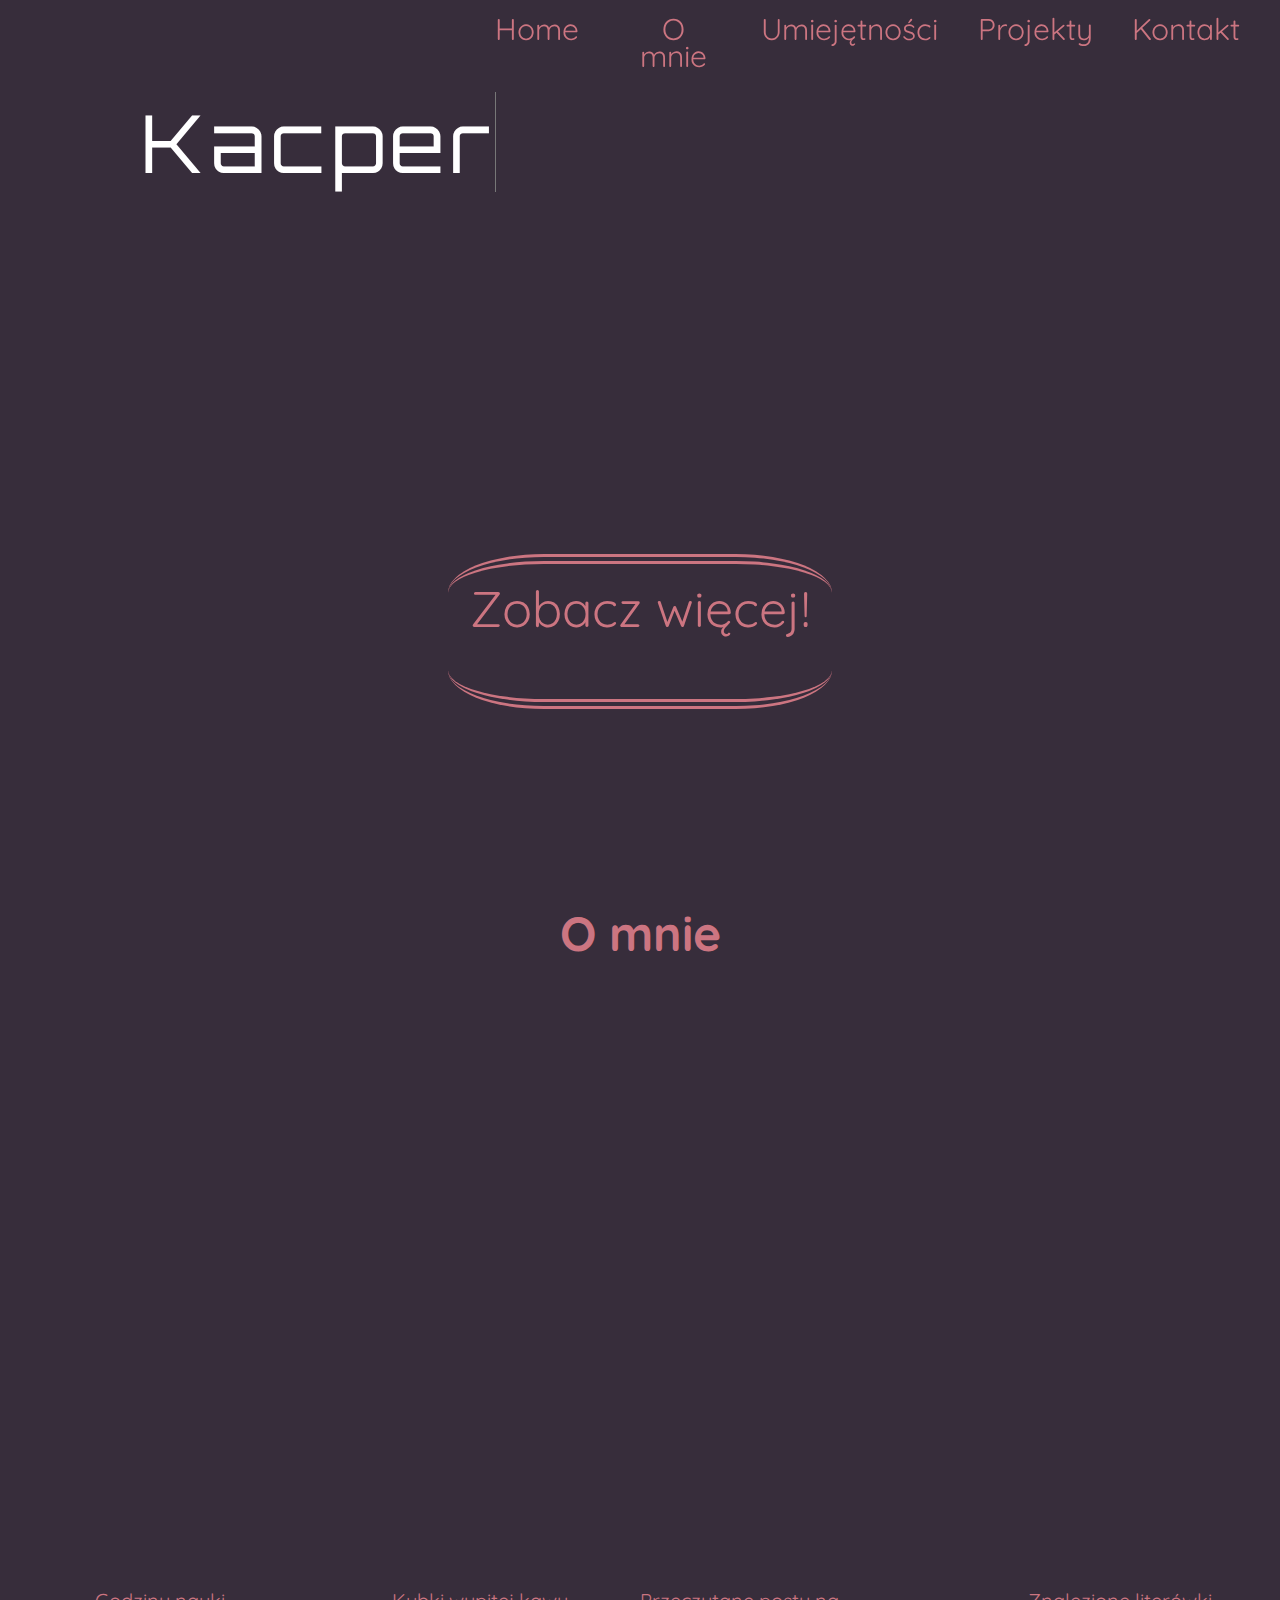
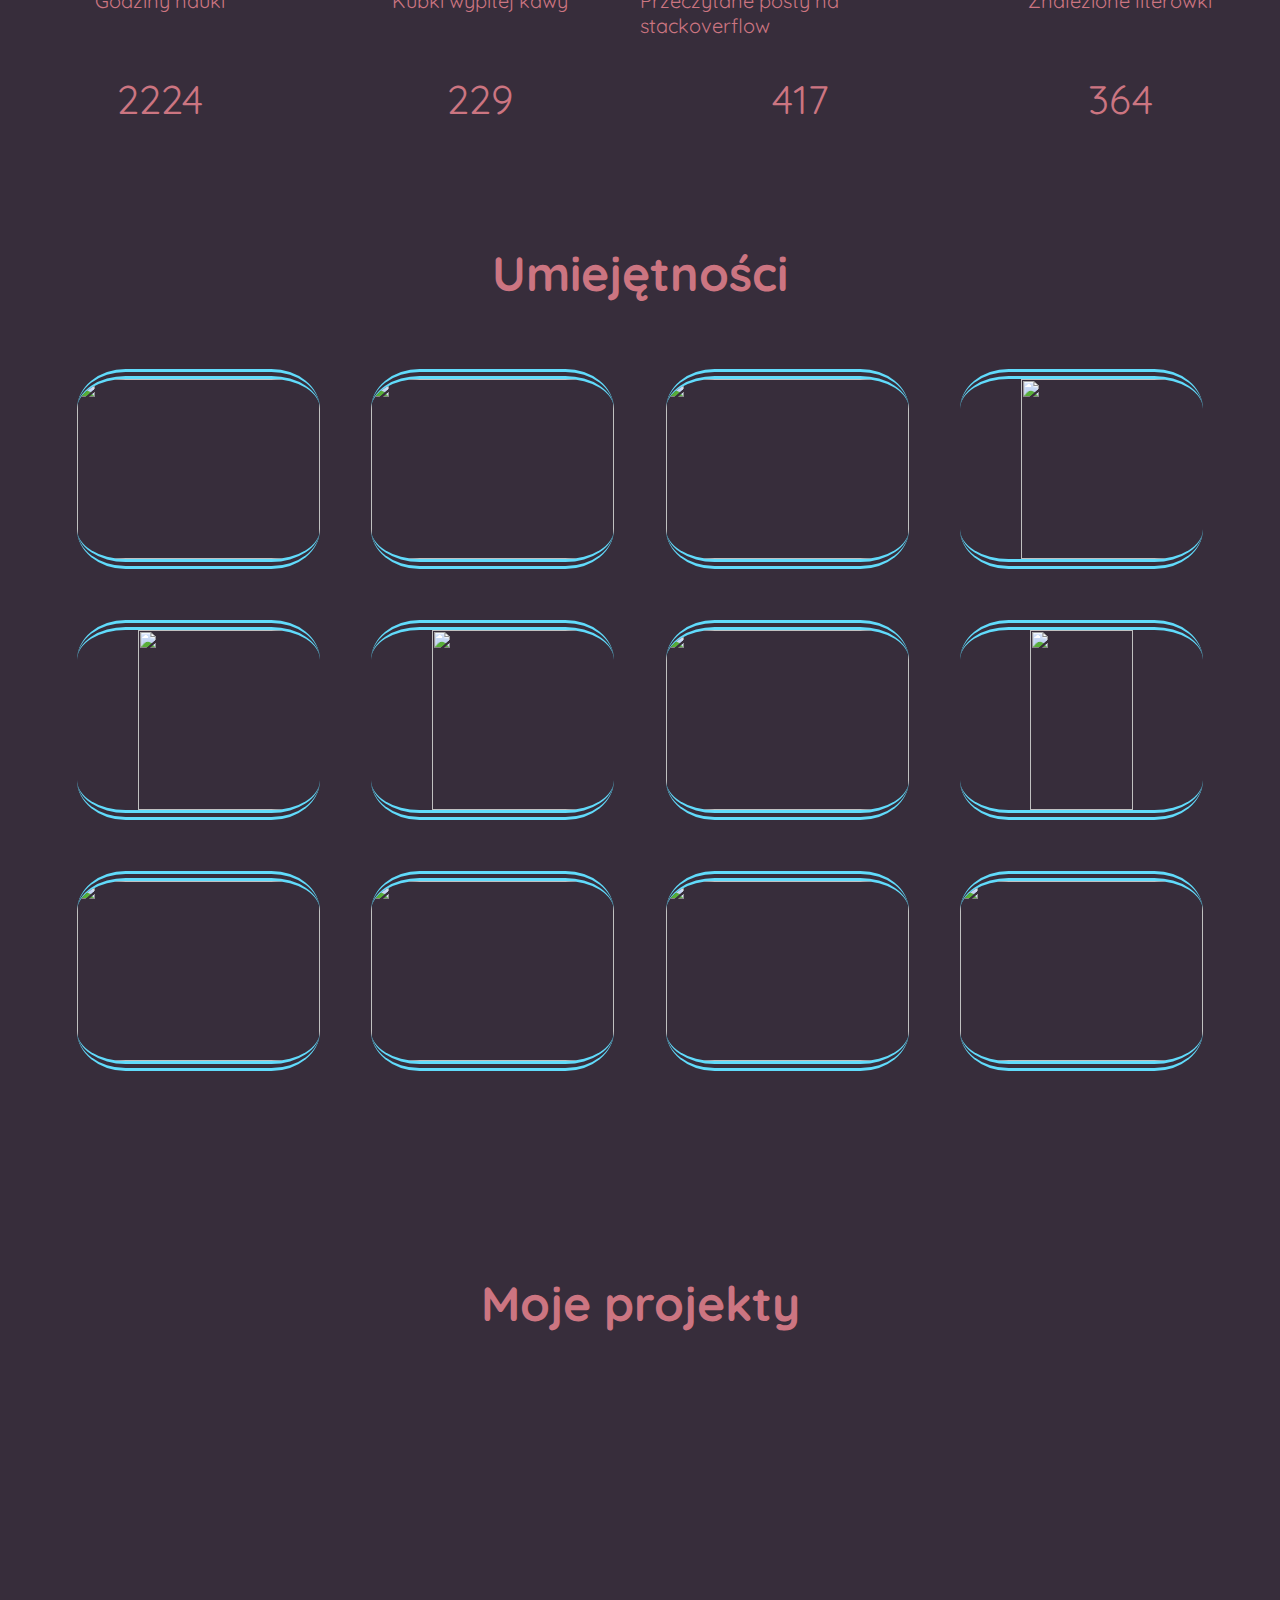
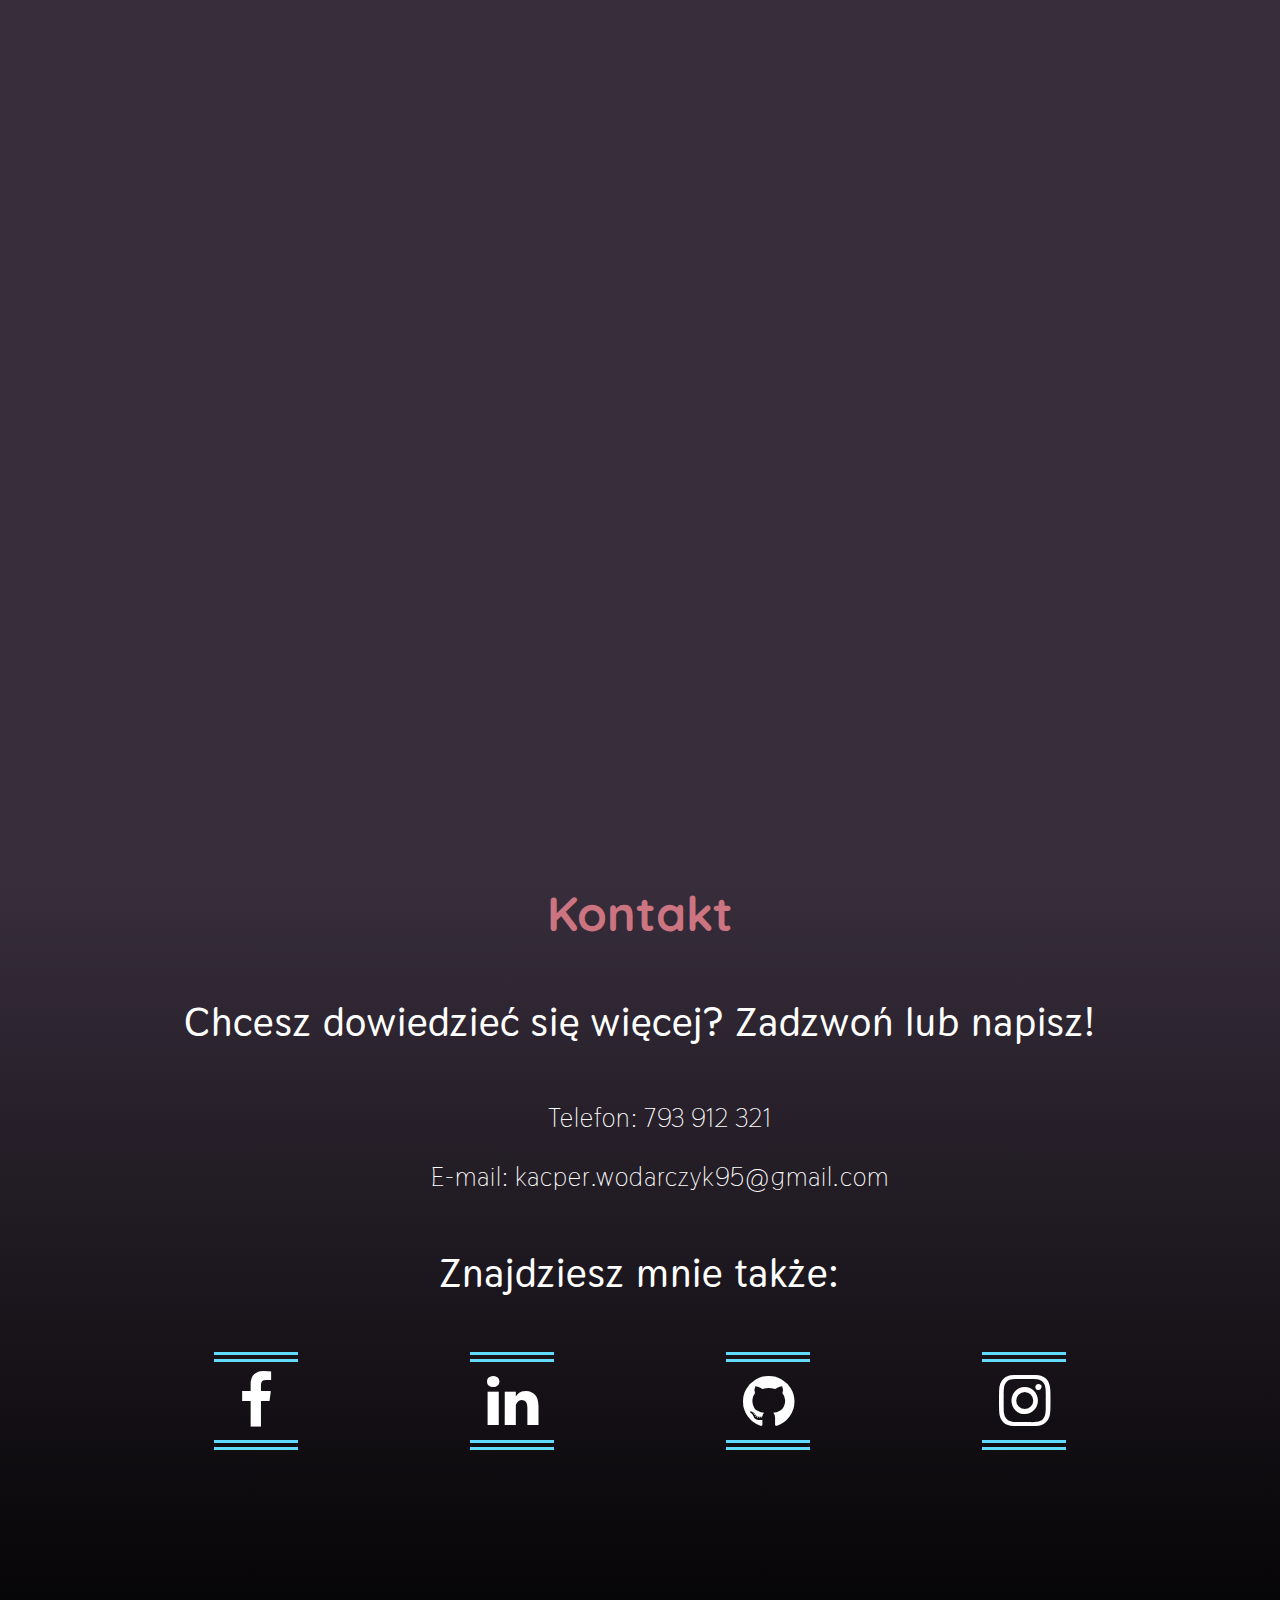
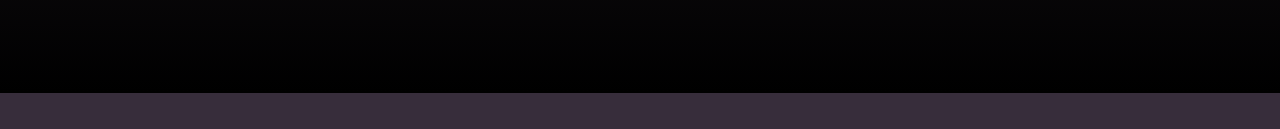
==== index.html @ 6cab5235 "next step of rwd" ====
<!DOCTYPE html>
<html lang="en">

<head>
    <meta charset="UTF-8">
    <title>Portfolio</title>
    <link href="css/style.css" rel="stylesheet" type="text/css">
    <meta name="viewport" content="width=device-width, initial-scale=1">
    <script src="https://ajax.googleapis.com/ajax/libs/jquery/3.3.1/jquery.min.js"></script>
    <link href="https://fonts.googleapis.com/css?family=Orbitron" rel="stylesheet">
    <link href="https://fonts.googleapis.com/css?family=Quicksand" rel="stylesheet">
    <link rel="stylesheet" href="https://unpkg.com/aos@next/dist/aos.css" />
    <link href="css/fontello-756d8aa0/css/fontello.css" rel="stylesheet" type="text/css">
    <link href="css/fontello-0c17f108/css/fontello.css" rel="stylesheet" type="text/css">
    <link href="https://fonts.googleapis.com/css?family=Thasadith:400,400i" rel="stylesheet">
</head>

<body>
    <header id="header">
        <ul id="menu">
            <li class="menuList"><a href="#home">Home</a></li>
            <li class="menuList"><a href="#aboutMe">O mnie</a></li>
            <li class="menuList"><a href="#skills">Umiejętności</a></li>
            <li class="menuList"><a href="#projects">Projekty</a></li>
            <li class="menuList"><a href="#footer">Kontakt</a></li>
        </ul>
        <div id="menu-burger">
            <div class="line" id="fline"></div>
            <div class="line" id="sline"></div>
            <div class="line" id="tline"></div>
        </div>
    </header>

    <section id="home">
        <div>
            <h1><span class="txt-type" data-wait="3000" data-words='["Kacper Wodarczyk Front-end Developer "]'></span></h1>
            <a href="#aboutMe">
                <p class="seeMore">Zobacz więcej!</p>
            </a>
        </div>
    </section>

    <!--    o mnie-->
    <section id="aboutMe">
        <h2>O mnie</h2>
        <div id="aboutWrapper">
            <div data-aos="fade-up-right" data-aos-duration="1400" class="aboutBox" id="boxA">
                <h3>Kim jestem?</h3>
                <i class="icon-desktop"></i>
                <p class="pAbout">Cześć! Nazywam się Kacper Wodarczyk, uczę się programowania od października 2018. Uczyłem się pod okiem doświadczonego freelancera oraz cały czas staram się rozwijać w tym kierunku ucząc się samodzielnie. W moich projektach staram się wdrażać najnowsze przyjęte standardy oraz semnantykę i SEO.</p>
            </div>
            <div data-aos="zoom-out-up" data-aos-duration="1000" class="aboutBox" id="boxB">
                <h3>Co oferuję</h3>
                <i class="icon-chart-outline"></i>
                <p class="pAbout">Projektowanie stron internetowych jest dla mnie pasją, chciałbym się rozwijać w tym kierunku i mimo braku doświadczenia w projetkach komercyjnych staram się jak najlepiej wykonać daną pracę i przy tym trzymać jak najlepszy poziom wykonywanej pracy. Chciałbym się rozwijać w kierunku atrakcyjności oraz interaktywności strony. Prywatnie chciałbym się rozwijać w kierunku machine learning oraz biblioteki jak m.in. p5.js</p>
            </div>
            <div data-aos="fade-up-left" data-aos-duration="1400" class="aboutBox" id="boxC">
                <h3>Zainteresowania</h3>
                <i class="icon-flow-cross"></i>
                <p class="pAbout">Od 3 lat jestem barmanem(szefem baru) mimo oczywistego braku powiązania między tymi dwoma dziedzinami uważam, że to doświadczenie nauczyło mnie wielu ważnych rzeczy, jak kontakt z klientem, organizacja pracy oraz praca w zespole jak i nadzorowanie pracy całego zespołu. </p>
            </div>
            <div id="counter">
                <div class="num">Godziny nauki <span class="number">2224</span></div>
                <div class="num">Kubki wypitej kawy<span class="number">229</span></div>
                <div class="num">Przeczytane posty na stackoverflow <span class="number">417</span></div>
                <div class="num">Znalezione literówki<span class="number">364</span></div>
            </div>
        </div>
    </section>


    <!-- Umiejetności-->
    <section id="skills">
        <h2>Umiejętności</h2>
        <div id="skillWraper">

            <div class="skill"><img src="css/img/html5.svg" height="100%" width="100%">
                <p class="ps">Posiadam dobrą znajomość budowy html uznająć wszystkie przyjęte zasady semantyki oraz seo</p>
            </div>
            <div class="skill"><img src="css/img/css-5.svg" height="100%" width="100%">
                <p class="ps">Posiadam dobrą znajomość budowy html uznająć wszystkie przyjęte zasady semantyki oraz seo</p>
            </div>
            <div class="skill"><img src="css/img/logo-javascript.svg" height="100%" width="100%">
                <p class="ps">Posiadam dobrą znajomość budowy html uznająć wszystkie przyjęte zasady semantyki oraz seo</p>
            </div>
            <div class="skill"><img class="imgSkill" src="css/img/es6.svg" height="100%" width="100%">
                <p class="ps">Posiadam dobrą znajomość budowy html uznająć wszystkie przyjęte zasady semantyki oraz seo</p>
            </div>
            <div class="skill"><img class="imgSkill"src="css/img/github-icon-1.svg" height="100%" width="100%">
                <p class="ps">Posiadam dobrą znajomość budowy html uznająć wszystkie przyjęte zasady semantyki oraz seo</p>
            </div>
            <div class="skill"><img class="imgSkill" src="css/img/react.svg" height="100%" width="100%" >
                <p class="ps">Posiadam dobrą znajomość budowy html uznająć wszystkie przyjęte zasady semantyki oraz seo</p>
            </div>
            <div class="skill"><img src="css/img/wordpress-blue.svg" height="100%" width="100%">
                <p class="ps">Posiadam dobrą znajomość budowy html uznająć wszystkie przyjęte zasady semantyki oraz seo</p>
            </div>
            <div class="skill"><img src="css/img/1024px-The_GIMP_icon_-_gnome.svg.png" height="100%" width="65%">
                <p class="ps">Posiadam dobrą znajomość budowy html uznająć wszystkie przyjęte zasady semantyki oraz seo</p>
            </div>
            <div class="skill"><img src="css/img/less.svg" height="100%" width="100%">
                <p class="ps">Posiadam dobrą znajomość budowy html uznająć wszystkie przyjęte zasady semantyki oraz seo</p>
            </div>
            <div class="skill"><img src="css/img/sass-1.svg" height="100%" width="100%">
                <p class="ps">Posiadam dobrą znajomość budowy html uznająć wszystkie przyjęte zasady semantyki oraz seo</p>
            </div>
            <div class="skill"><img src="css/img/jquery-1.svg" height="100%" width="100%">
                <p class="ps">Posiadam dobrą znajomość budowy html uznająć wszystkie przyjęte zasady semantyki oraz seo</p>
            </div>
            <div class="skill"><img src="css/img/nodejs.svg" height="100%" width="100%">
                <p class="ps">Posiadam dobrą znajomość budowy html uznająć wszystkie przyjęte zasady semantyki oraz seo</p>
            </div>

        </div>
    </section>
    <!--     prace-->
    <section id="projects">
        <h2>Moje projekty</h2>
        <div id="projectsWrapper">
            <div class="portfolioExamples">
                <div class="img" id="pic1">
                    <div class="desc">Lorem ipsum dolor sit amet, consectetur adipiscing elit. Ut vitae turpis diam. Vivamus ut sagittis magna. Cras velit mauris, tristique ut laoreet et, tincidunt suscipit elit. Mauris eget leo a neque tempus dapibus vel rutrum arcu. Integer nec erat auctor augue faucibus rutrum in non mi. Maecenas at mi dui. Nulla non porta magna. Pellentesque ac sapien vel tortor vehicula semper. Proin molestie orci non varius viverra. Nulla facilisis purus eros, quis ullamcorper dolor mattis sit amet. Cras condimentum nisl sed est convallis congue. <a href="">Kod</a><a href="">Live</a>
                    </div>
                </div>
            </div>
            <div class="portfolioExamples">
                <div class="img" id="pic2">
                    <div class="desc">Lorem ipsum dolor sit amet, consectetur adipiscing elit. Ut vitae turpis diam. Vivamus ut sagittis magna. Cras velit mauris, tristique ut laoreet et, tincidunt suscipit elit. Mauris eget leo a neque tempus dapibus vel rutrum arcu. Integer nec erat auctor augue faucibus rutrum in non mi. Maecenas at mi dui. Nulla non porta magna. Pellentesque ac sapien vel tortor vehicula semper. Proin molestie orci non varius viverra. Nulla facilisis purus eros, quis ullamcorper dolor mattis sit amet. Cras condimentum nisl sed est convallis congue.<a href="">Kod</a><a href="">Live</a>.

                    </div>
                </div>
            </div>
            <div class="portfolioExamples">
                <div class="img" id="pic3">
                    <div class="desc">Lorem ipsum dolor sit amet, consectetur adipiscing elit. Ut vitae turpis diam. Vivamus ut sagittis magna. Cras velit mauris, tristique ut laoreet et, tincidunt suscipit elit. Mauris eget leo a neque tempus dapibus vel rutrum arcu. Integer nec erat auctor augue faucibus rutrum in non mi. Maecenas at mi dui. Nulla non porta magna. Pellentesque ac sapien vel tortor vehicula semper. Proin molestie orci non varius viverra. Nulla facilisis purus eros, quis ullamcorper dolor mattis sit amet. Cras condimentum nisl sed est convallis congue.<a href="">Kod</a><a href="">Live</a>

                    </div>
                </div>
            </div>
            <div class="portfolioExamples">
                <div class="img" id="pic4">
                    <div class="desc">Lorem ipsum dolor sit amet, consectetur adipiscing elit. Ut vitae turpis diam. Vivamus ut sagittis magna. Cras velit mauris, tristique ut laoreet et, tincidunt suscipit elit. Mauris eget leo a neque tempus dapibus vel rutrum arcu. Integer nec erat auctor augue faucibus rutrum in non mi. Maecenas at mi dui. Nulla non porta magna. Pellentesque ac sapien vel tortor vehicula semper. Proin molestie orci non varius viverra. Nulla facilisis purus eros, quis ullamcorper dolor mattis sit amet. Cras condimentum nisl sed est convallis congue.<a href="">Kod</a><a href="">Live</a>

                    </div>
                </div>
            </div>
            <div class="portfolioExamples">
                <div class="img" id="pic5">
                    <div class="desc">Lorem ipsum dolor sit amet, consectetur adipiscing elit. Ut vitae turpis diam. Vivamus ut sagittis magna. Cras velit mauris, tristique ut laoreet et, tincidunt suscipit elit. Mauris eget leo a neque tempus dapibus vel rutrum arcu. Integer nec erat auctor augue faucibus rutrum in non mi. Maecenas at mi dui. Nulla non porta magna. Pellentesque ac sapien vel tortor vehicula semper. Proin molestie orci non varius viverra. Nulla facilisis purus eros, quis ullamcorper dolor mattis sit amet. Cras condimentum nisl sed est convallis congue. <a href="">Kod</a><a href="">Live</a>

                    </div>
                </div>
            </div>
            <div class="portfolioExamples">
                <div class="img" id="pic6">
                    <div class="desc">Lorem ipsum dolor sit amet, consectetur adipiscing elit. Ut vitae turpis diam. Vivamus ut sagittis magna. Cras velit mauris, tristique ut laoreet et, tincidunt suscipit elit. Mauris eget leo a neque tempus dapibus vel rutrum arcu. Integer nec erat auctor augue faucibus rutrum in non mi. Maecenas at mi dui. Nulla non porta magna. Pellentesque ac sapien vel tortor vehicula semper. Proin molestie orci non varius viverra. Nulla facilisis purus eros, quis ullamcorper dolor mattis sit amet. Cras condimentum nisl sed est convallis congue. <a href="">Kod</a><a href="">Live</a>

                    </div>
                </div>
            </div>
            <div class="portfolioExamples">
                <div class="img" id="pic7">
                    <div class="desc">Lorem ipsum dolor sit amet, consectetur adipiscing elit. Ut vitae turpis diam. Vivamus ut sagittis magna. Cras velit mauris, tristique ut laoreet et, tincidunt suscipit elit. Mauris eget leo a neque tempus dapibus vel rutrum arcu. Integer nec erat auctor augue faucibus rutrum in non mi. Maecenas at mi dui. Nulla non porta magna. Pellentesque ac sapien vel tortor vehicula semper. Proin molestie orci non varius viverra. Nulla facilisis purus eros, quis ullamcorper dolor mattis sit amet. Cras condimentum nisl sed est convallis congue. <a href="">Kod</a><a href="">Live</a>

                    </div>
                </div>
            </div>
            <div class="portfolioExamples">
                <div class="img" id="pic8">
                    <div class="desc">Lorem ipsum dolor sit amet, consectetur adipiscing elit. Ut vitae turpis diam. Vivamus ut sagittis magna. Cras velit mauris, tristique ut laoreet et, tincidunt suscipit elit. Mauris eget leo a neque tempus dapibus vel rutrum arcu. Integer nec erat auctor augue faucibus rutrum in non mi. Maecenas at mi dui. Nulla non porta magna. Pellentesque ac sapien vel tortor vehicula semper. Proin molestie orci non varius viverra. Nulla facilisis purus eros, quis ullamcorper dolor mattis sit amet. Cras condimentum nisl sed est convallis congue. <a href="">Kod</a><a href="">Live</a>

                    </div>
                </div>
            </div>
            <div class="portfolioExamples">
                <div class="img" id="pic9">
                    <div class="desc">Lorem ipsum dolor sit amet, consectetur adipiscing elit. Ut vitae turpis diam. Vivamus ut sagittis magna. Cras velit mauris, tristique ut laoreet et, tincidunt suscipit elit. Mauris eget leo a neque tempus dapibus vel rutrum arcu. Integer nec erat auctor augue faucibus rutrum in non mi. Maecenas at mi dui. Nulla non porta magna. Pellentesque ac sapien vel tortor vehicula semper. Proin molestie orci non varius viverra. Nulla facilisis purus eros, quis ullamcorper dolor mattis sit amet. Cras condimentum nisl sed est convallis congue. <a href="">Kod</a><a href="">Live</a>

                    </div>
                </div>
            </div>
            <div class="portfolioExamples">
                <div class="img" id="pic10">
                    <div class="desc">Lorem ipsum dolor sit amet, consectetur adipiscing elit. Ut vitae turpis diam. Vivamus ut sagittis magna. Cras velit mauris, tristique ut laoreet et, tincidunt suscipit elit. Mauris eget leo a neque tempus dapibus vel rutrum arcu. Integer nec erat auctor augue faucibus rutrum in non mi. Maecenas at mi dui. Nulla non porta magna. Pellentesque ac sapien vel tortor vehicula semper. Proin molestie orci non varius viverra. Nulla facilisis purus eros, quis ullamcorper dolor mattis sit amet. Cras condimentum nisl sed est convallis congue. <a href="">Kod</a><a href="">Live</a>

                    </div>
                </div>
            </div>
            <div class="portfolioExamples">
                <div class="img" id="pic11">
                    <div class="desc">Lorem ipsum dolor sit amet, consectetur adipiscing elit. Ut vitae turpis diam. Vivamus ut sagittis magna. Cras velit mauris, tristique ut laoreet et, tincidunt suscipit elit. Mauris eget leo a neque tempus dapibus vel rutrum arcu. Integer nec erat auctor augue faucibus rutrum in non mi. Maecenas at mi dui. Nulla non porta magna. Pellentesque ac sapien vel tortor vehicula semper. Proin molestie orci non varius viverra. Nulla facilisis purus eros, quis ullamcorper dolor mattis sit amet. Cras condimentum nisl sed est convallis congue. <a href="">Kod</a><a href="">Live</a>

                    </div>
                </div>
            </div>
        </div>
    </section>
    <!-- kontakt-->
    <footer id="footer">
        <h2>Kontakt</h2>
        <h4>Chcesz dowiedzieć się więcej? Zadzwoń lub napisz!</h4>
        <ul id="contact">
            <li class="cont">Telefon: 793 912 321</li>
            <li class="cont">E-mail: kacper.wodarczyk95@gmail.com</li>
        </ul>
        <h4>Znajdziesz mnie także:</h4>
        <div id="otherContact">
            <div class="social"><i class="icon-facebook-1"></i></div>
            <div class="social"><i class="icon-linkedin"></i></div>
            <div class="social"><i class="icon-github-circled"></i></div>
            <div class="social"><i class="icon-instagram"></i></div>
        </div>
    </footer>
    <script src="js/app.js"></script>
    <script src="js/three.r92.min.js"></script>
    <script src="js/vanta.net.min.js"></script>
<!--
    <script>
        VANTA.NET({
            el: "#home",
            color: 0x61dbfb,
            backgroundColor: 0x000,
            points: 14.00,
            maxDistance: 27.00,
            spacing: 17.00
        })

    </script>
-->
    <script src="https://unpkg.com/aos@next/dist/aos.js"></script>
    <script>
        AOS.init();

    </script>
    <script src="counter/Counter-Up-master/jquery.counterup.js"></script>
    <script src="counter/imakewebthings-waypoints-34d9f6d/lib/jquery.waypoints.js"></script>
    <script>
        jQuery(document).ready(function() {
            $('.number').counterUp({
                delay: 10,
                time: 1000
            });
        });

    </script>
</body>

</html>
---- css/style.css ----
body {
    margin: 0;
    box-sizing: border-box;
    width: 100%;
    color: #CC7581;
    /*    background-color: #7DD6FF;*/
    background-color: #372d3b;
    font-family: 'Quicksand', sans-serif;

}

#header {
    height: 0vh;
    background-color: white;
    position: fixed;
    top: 0;
    right: 0;
    width: 100%;
    z-index: 999;
    transition: 0.5s all ease-in-out;
}

#menu {
    display: flex;
    margin-left: 35%;
}

#menu .menuList {
    list-style: none;
    flex-direction: row;
    flex-basis: 25%;
    font-size: 30px;
    margin-right: 5%;
    line-height: 3vh;
    text-align: center;
    transition: all 0.3s ease-in-out;
}

#menu .menuList a {
    color: #CC7581;
    text-decoration: none;
    transition: all 0.3s ease-in-out;
    position: relative;
}

#menu .menuList a {
    transition: all 0.3s ease-in-out;
}

#menu:hover .menuList a {
    opacity: .3;
    filter: blur(1px);
}

#menu .menuList:hover a {
    opacity: 1;
    filter: blur(0);
}

.menuList:hover {
    transform: scale(1.5);
}

header > #menu-burger {
    display: none;
}


.line {
    width: 30px;
    height: 4px;
    background-color: #c5a059;
    border: 2px solid #141414;
    transition: 1s all ease-in-out;
}

.gofirst {
    transform: translateY(8px) rotate(-45deg);
}

.gosecond {
    opacity: 0;
}

.gothird {
    transform: translateY(-8px) rotate(45deg);
}


h2 {
    text-align: center;
    font-size: 3em;
}

#home {
    height: 100vh;
    margin-top: -10vh;
    width: 100%;
}

#home > div {
    height: 100%;
    position: relative;
}

.txt-type {
    position: absolute;
    left: 11%;
    margin-right: 11%;
    margin-top: 10%;
    letter-spacing: 5px;
    color: white;
    font-family: 'Orbitron', sans-serif;
    font-weight: 200;

}

.txt {
    border-right: 1px solid #777;
}


h1 {
    text-align: center;
    color: beige;
    font-size: 5em;
}

.seeMore {
    position: absolute;
    top: 60%;
    left: 35%;
    right: 35%;
    width: 30%;
    border-top: 10px double #CC7581;
    border-bottom: 10px double #CC7581;
    border-radius: 25%;
    color: #CC7581;
    cursor: pointer;
    text-align: center;
    height: 15%;
    line-height: 90px;
    font-size: 50px;
}

#aboutMe {
    height: 100vh;
}

#aboutWrapper {
    height: 90vh;
    width: 100%;
    display: flex;
    flex-wrap: wrap;
    flex-direction: row;
    overflow: hidden;
}

h3 {
    font-size: 30px;
    color: black;

}

.pAbout {
    color: black;
    margin: 5% 10%;
}

.aboutBox {
    height: 60vh;
    flex-basis: 33.33%;
    flex-direction: row;
    background-color: #c4415d;
    text-align: center;
}

.aboutBox i {
    font-size: 50px;
    color: black;
}

#counter {
    height: 10vh;
    width: 100%;
    margin-top: -10vh;
    display: flex;
    justify-content: space-around;
}

.num {
    display: flex;
    flex-basis: 25%;
    align-items: center;
    flex-direction: column;
    justify-content: space-between;
    font-size: 20px;
}

.number {
    font-size: 40px;
    height: 5%;
}

#skills {
    height: 110vh;
}

#skillWraper {
    display: flex;
    flex-direction: row;
    flex-wrap: wrap;
    justify-content: center;
}

.skill {
    flex-basis: 19%;
    /*    box-sizing: border-box;*/
    border-top: 10px double #61dbfb;
    border-bottom: 10px double #61dbfb;
    border-radius: 20%;
    margin: 2%;
    height: 20vh;
    justify-content: center;
    text-align: center;
    line-height: 20vh;
    font-size: 30px;
    font-weight: bold;
    overflow: hidden;
    transition: .5s all ease-in-out;
}

.skill:hover {
    background-color: #61dbfb;
    cursor: pointer;
    color: transparent;
}

.skill img {
    transition: .5s all ease-in-out;

}

.imgSkill {
    margin-left: 25%;
}

.skill:hover img {
    transform: translateY(-100%)
}

.skill .ps {
    transition: .5s all ease-in-out;
}

.skill:hover .ps {
    transform: translateY(-300%);
}

.skill img:nth-of-type(3) {
    margin-left: 25%;
}

.skill img:nth-of-type(4) {
    margin-left: 25%;
}

.skill img:nth-of-type(5) {
    margin-left: 25%;
}

.ps {
    transform: translateY(100%);
    color: #CC7581;
    font-size: 15px;
    line-height: 3vh;
}

#projects {
    height: 130vh;
}

#projectsWrapper {
    height: 110vh;
    display: flex;
    flex-direction: row;
    flex-wrap: wrap;
    justify-content: center;
}

.portfolioExamples {
    flex-basis: 33.3%;
    overflow: hidden;
    position: relative;
}


.img {
    background-repeat: no-repeat;
    background-size: cover;
    background-position: center;
    height: 100%;
    width: 100%;
}

.desc {
    opacity: 0;
    height: 100%;
    color: black;
    width: 100%;
    transition: .5s all ease-in-out;
}

.desc .img {
    transition: .5s all ease-in-out;
}

.img:hover .desc {
    opacity: 1;
    background: #C4415D;
}

.desc > a {
    text-decoration: none;
    font-size: 26px;
    color: black;
    width: 50%;
    border-top: 2px solid black;
}

#pic1 {
    background-image: url(img/hala.png);
}

#pic2 {
    background-image: url(img/moget.png);
}

#pic3 {
    background-image: url(img/novumpic.png);
}

#pic4 {
    background-image: url(img/galery.png);
}

#pic5 {
    background-image: url(img/rsp.png);
}

#pic6 {
    background-image: url(img/drum%20kit.png);
}

#pic7 {
    background-image: url(img/canvas%20hover.png);
}

#pic8 {
    background-image: url(img/cavnas%20collision.png);
}

#pic9 {
    background-image: url(img/canvas%20gravitation.png);
}

#pic10 {
    background-image: url(img/budget.png);
}

#pic11 {
    background-image: url(img/portfolio.png);
}

#footer {
    height: 90vh;
    width: 100%;
    background: linear-gradient(#372d3b, #000);
}

h4 {
    font-size: 40px;
    text-align: center;
    color: #fff;
    font-family: 'Thasadith', sans-serif;
    letter-spacing: 1px;
}

#contact {
    list-style: none;
    font-size: 26px;
    text-align: center;
    color: white;
    font-family: 'Thasadith', cursive;
    letter-spacing: 1px;

}

.cont {
    margin: 2%;
}

#otherContact {
    color: white;
    display: flex;
    list-style: none;
    justify-content: space-around;
    margin: 0% 10%;
    font-family: 'Thasadith', sans-serif;

}

.social {
    font-size: 60px;
    border-top: 10px double #61dbfb;
    border-bottom: 10px double #61dbfb;
    transition: .5s all linear;
}

.social:hover {
    border-radius: 20%;
    border-top: 10px double #61dbfb;
    border-bottom: 10px double #61dbfb;
    border-right: none;
    border-left: none;
    cursor: pointer;
}

@media (max-width:1025px) {
    #home {
        height: 100vh;
    }

    #menu {
        margin: 0;
    }

    #menu .menuList {
        margin-right: 0;
        font-size: 35px;
        line-height: 7vh;
    }

    h1 {
        margin-top: 25%;
        font-size: 4em;
    }

    .seeMore {
    top: 50%;
    left: 30%;
    right: 30%;
    width: 40%;
    line-height: 110px;
}
    .pAbout {
        font-size: 23px;
    }

    .skill img {
        transform: scale(.8);
    }

    .imgSkill {
        margin-left: 0;
    }
     #counter{
        display: none;
    }
    .aboutBox {
    height: 90vh;
    }
    #projects {
    height: 140vh;
}

    .skill img:last-of-child {
        margin-top: 20%;
    }

    #footer {
        height: 75vh;
    }

    #contact {
        font-size: 30px;
    }
}

@media (max-width:926px) {
    #header {
        background: transparent;
    }

    #header > #menu-burger {
        position: absolute;
        right: 3%;
        top: 25%;
        display: block;
    }

    #header > ul.openMenu {
        display: block;
        margin: 0;
        position: absolute;
        /*        left: -11%;*/
        width: 100%;
        text-align: center;
        background-color: #1D615C;
    }

    #menu {
        display: none;
    }

    #home {
        height: 100vh;
    }

    .seeMore {
        left: 10%;
        right: 10%;
        width: 80%;
        font-size: 48px;
        line-height: 20vh;
        height: 20%;
    }
    #aboutMe {
    height: 310vh;
}
   
    #aboutWrapper{
        flex-wrap: nowrap;
        flex-direction: column;
        height: 190vh;
    }
    .pAbout{
        letter-spacing: 1px;
    }
    #skills{
        height: 140vh;
    }

    #skillWraper{
        justify-content: space-around;
    }
    .skill{
        flex-basis: 25%;
    }
    .portfolioExamples {
    flex-basis: 33%;
    height: 30vh;
}
    #projects {
    height: 140vh;
}
    #contact {
        font-size: 28px;
        margin: 10% 0%;
    }
    #otherContact {
    justify-content: space-between;
    }
    #footer {
    height: 100vh;
}
}
@media (max-width:728px) {
    
}
@media (max-width:564px) {
    
}
@media (max-width:487px) {
    
.seeMore {
    left: 10%;
    right: 10%;
    width: 80%;
    }
    .txt-type {
    left: 3%;
    }
    #aboutMe {
    height: 215vh;
}
    #aboutWrapper {
    height: 200vh;
    }
    #skills {
    height: 160vh;
}
    .skill {
    flex-basis: 33%;
}
    #projects {
    height: 190vh;
}
    .portfolioExamples {
    flex-basis: 50%;
    }
}

@media (max-width:424px) {
    h1{
        font-size: 3em;
    }
    .seeMore {
    left: 10%;
    right: 10%;
    width: 80%;
    }
    #aboutMe {
    height: 300vh;
}
    #aboutWrapper {
    height: 285vh;
    }
    #skills {
    height: 170vh;
}
    #projectsWrapper {
    height: 275vh;
    }
    .portfolioExamples {
    flex-basis: 100%;
        height: 25vh;
    }

    .skill {
    flex-basis: 33%;
}
    #projects {
    height: 290vh;
}
    h4 {
    font-size: 36px;
    }
    #contact {
        font-size: 23px;
    }
    #otherContact{
    }
    #footer {
    height: 95vh;
}
}
@media (max-width:392px) {
    
}
@media (max-width:346px) {
    
}
---- css/fontello-756d8aa0/css/fontello.css ----
@font-face {
  font-family: 'fontello';
  src: url('../font/fontello.eot?64269434');
  src: url('../font/fontello.eot?64269434#iefix') format('embedded-opentype'),
       url('../font/fontello.woff2?64269434') format('woff2'),
       url('../font/fontello.woff?64269434') format('woff'),
       url('../font/fontello.ttf?64269434') format('truetype'),
       url('../font/fontello.svg?64269434#fontello') format('svg');
  font-weight: normal;
  font-style: normal;
}
/* Chrome hack: SVG is rendered more smooth in Windozze. 100% magic, uncomment if you need it. */
/* Note, that will break hinting! In other OS-es font will be not as sharp as it could be */
/*
@media screen and (-webkit-min-device-pixel-ratio:0) {
  @font-face {
    font-family: 'fontello';
    src: url('../font/fontello.svg?64269434#fontello') format('svg');
  }
}
*/
 
 [class^="icon-"]:before, [class*=" icon-"]:before {
  font-family: "fontello";
  font-style: normal;
  font-weight: normal;
  speak: none;
 
  display: inline-block;
  text-decoration: inherit;
  width: 1em;
  margin-right: .2em;
  text-align: center;
  /* opacity: .8; */
 
  /* For safety - reset parent styles, that can break glyph codes*/
  font-variant: normal;
  text-transform: none;
 
  /* fix buttons height, for twitter bootstrap */
  line-height: 1em;
 
  /* Animation center compensation - margins should be symmetric */
  /* remove if not needed */
  margin-left: .2em;
 
  /* you can be more comfortable with increased icons size */
  /* font-size: 120%; */
 
  /* Font smoothing. That was taken from TWBS */
  -webkit-font-smoothing: antialiased;
  -moz-osx-font-smoothing: grayscale;
 
  /* Uncomment for 3D effect */
  /* text-shadow: 1px 1px 1px rgba(127, 127, 127, 0.3); */
}
 
.icon-desktop:before { content: '\e801'; } /* '' */
.icon-flow-cross:before { content: '\e802'; } /* '' */
.icon-wrench-outline:before { content: '\e803'; } /* '' */
.icon-mobile:before { content: '\e804'; } /* '' */
.icon-chart-outline:before { content: '\e805'; } /* '' */
---- css/fontello-0c17f108/css/fontello.css ----
@font-face {
  font-family: 'fontello';
  src: url('../font/fontello.eot?17669469');
  src: url('../font/fontello.eot?17669469#iefix') format('embedded-opentype'),
       url('../font/fontello.woff2?17669469') format('woff2'),
       url('../font/fontello.woff?17669469') format('woff'),
       url('../font/fontello.ttf?17669469') format('truetype'),
       url('../font/fontello.svg?17669469#fontello') format('svg');
  font-weight: normal;
  font-style: normal;
}
/* Chrome hack: SVG is rendered more smooth in Windozze. 100% magic, uncomment if you need it. */
/* Note, that will break hinting! In other OS-es font will be not as sharp as it could be */
/*
@media screen and (-webkit-min-device-pixel-ratio:0) {
  @font-face {
    font-family: 'fontello';
    src: url('../font/fontello.svg?17669469#fontello') format('svg');
  }
}
*/
 
 [class^="icon-"]:before, [class*=" icon-"]:before {
  font-family: "fontello";
  font-style: normal;
  font-weight: normal;
  speak: none;
 
  display: inline-block;
  text-decoration: inherit;
  width: 1em;
  margin-right: .2em;
  text-align: center;
  /* opacity: .8; */
 
  /* For safety - reset parent styles, that can break glyph codes*/
  font-variant: normal;
  text-transform: none;
 
  /* fix buttons height, for twitter bootstrap */
  line-height: 1em;
 
  /* Animation center compensation - margins should be symmetric */
  /* remove if not needed */
  margin-left: .2em;
 
  /* you can be more comfortable with increased icons size */
  /* font-size: 120%; */
 
  /* Font smoothing. That was taken from TWBS */
  -webkit-font-smoothing: antialiased;
  -moz-osx-font-smoothing: grayscale;
 
  /* Uncomment for 3D effect */
  /* text-shadow: 1px 1px 1px rgba(127, 127, 127, 0.3); */
}
 
.icon-mail:before { content: '\e111'; } /* '' */
.icon-phone:before { content: '\e800'; } /* '' */
.icon-facebook-1:before { content: '\f09a'; } /* '' */
.icon-github-circled:before { content: '\f09b'; } /* '' */
.icon-linkedin:before { content: '\f0e1'; } /* '' */
.icon-instagram:before { content: '\f16d'; } /* '' */
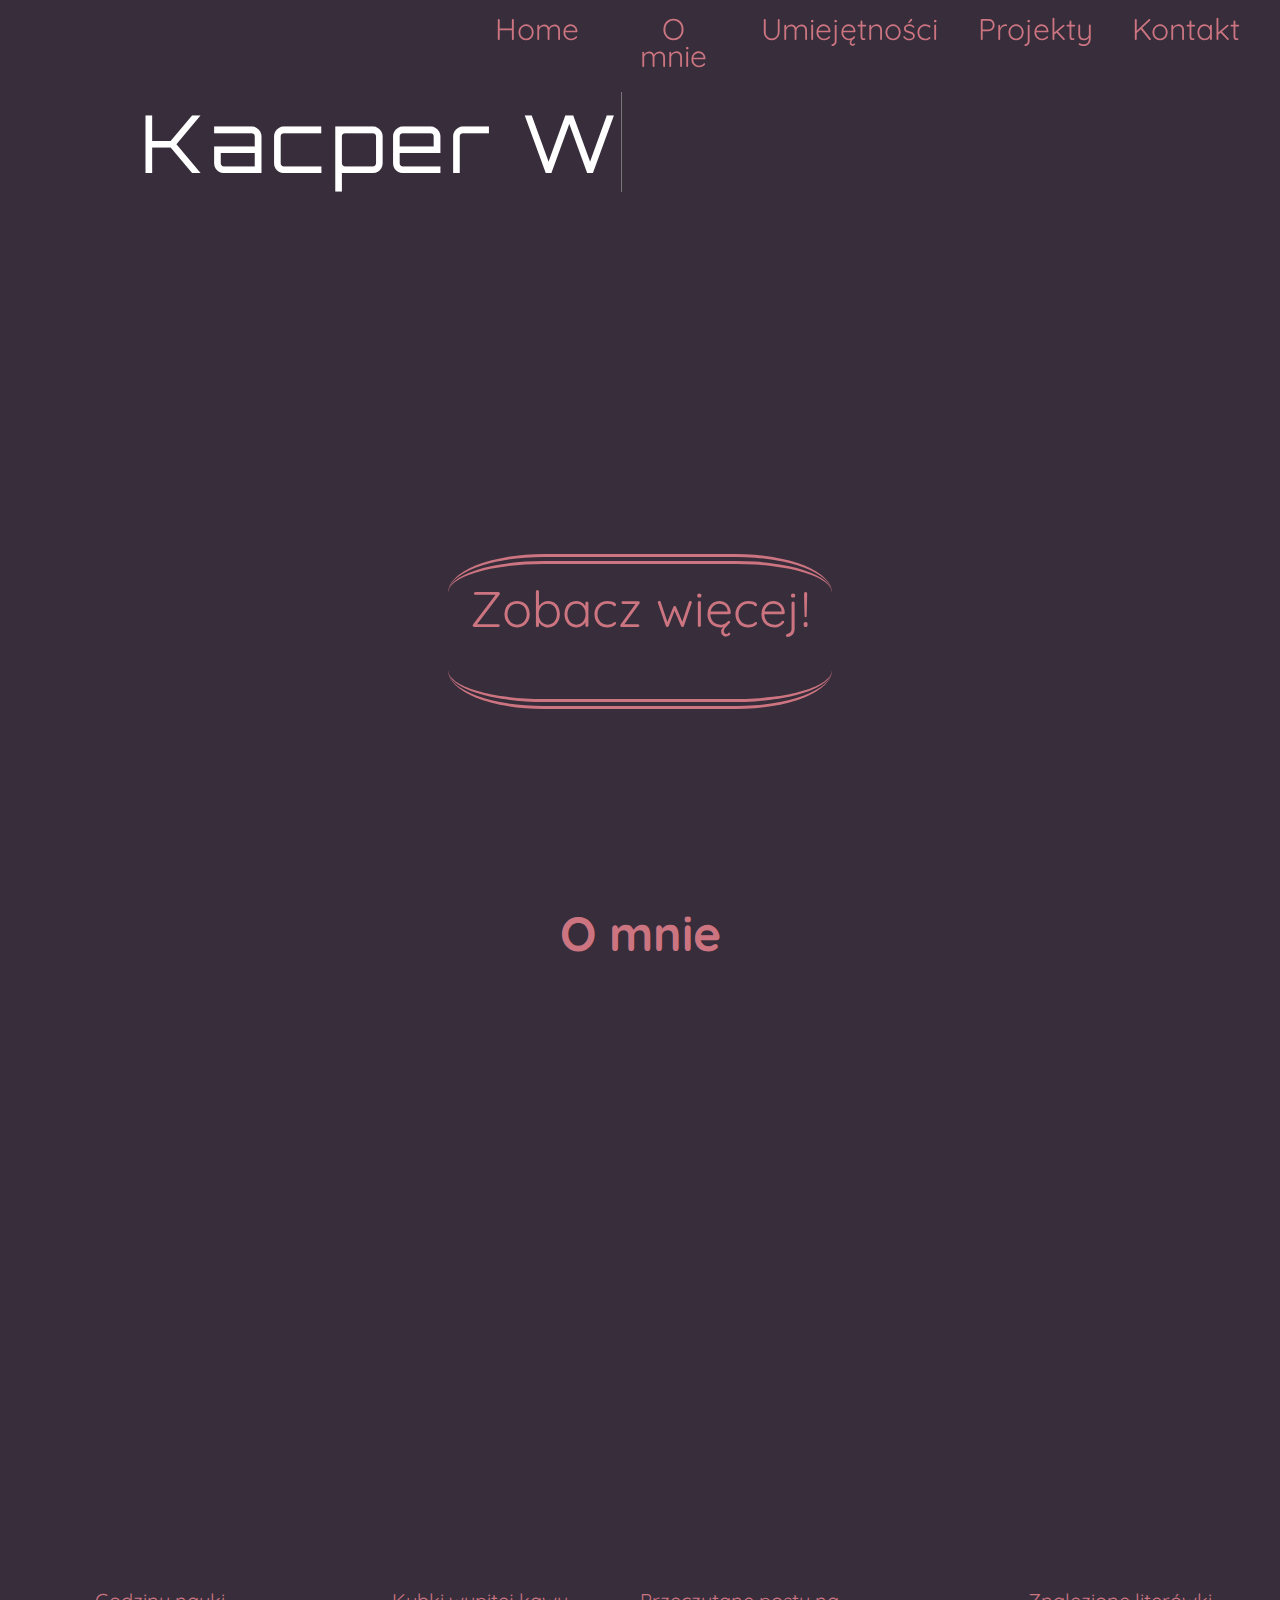
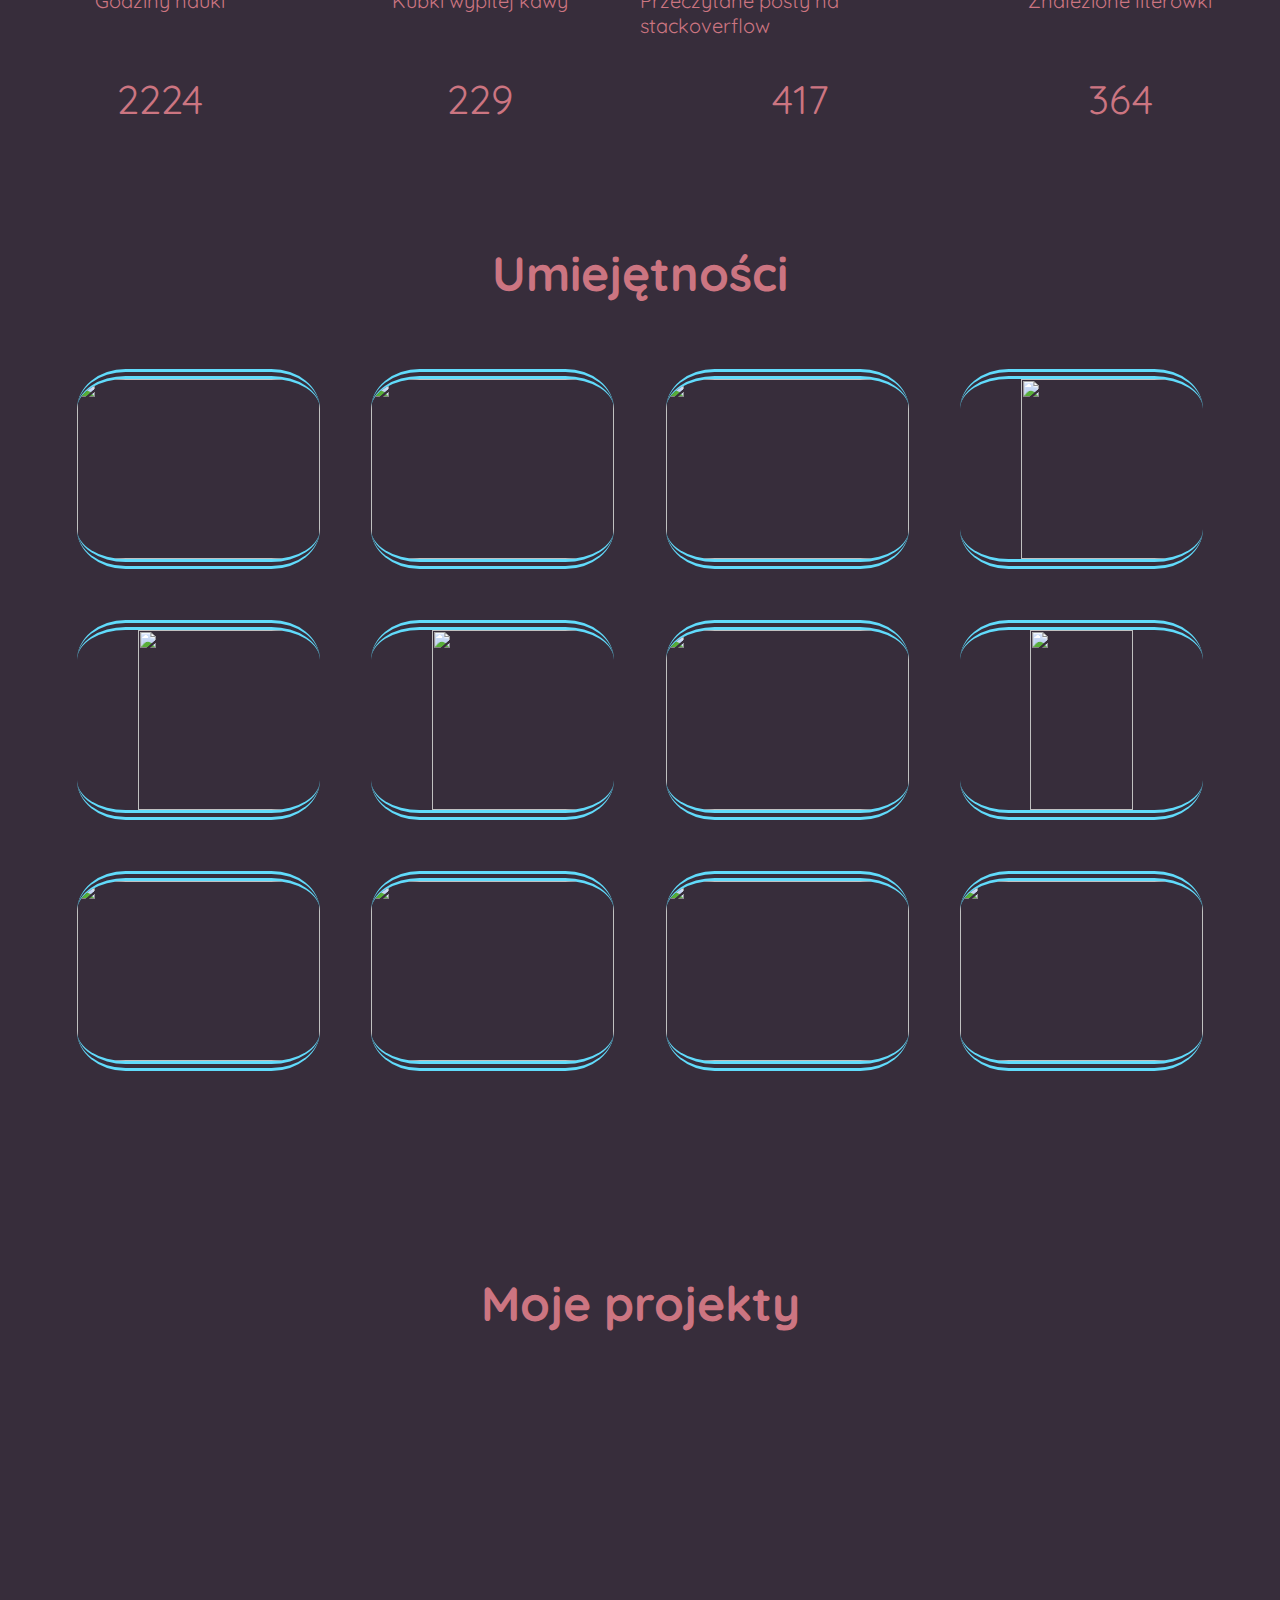
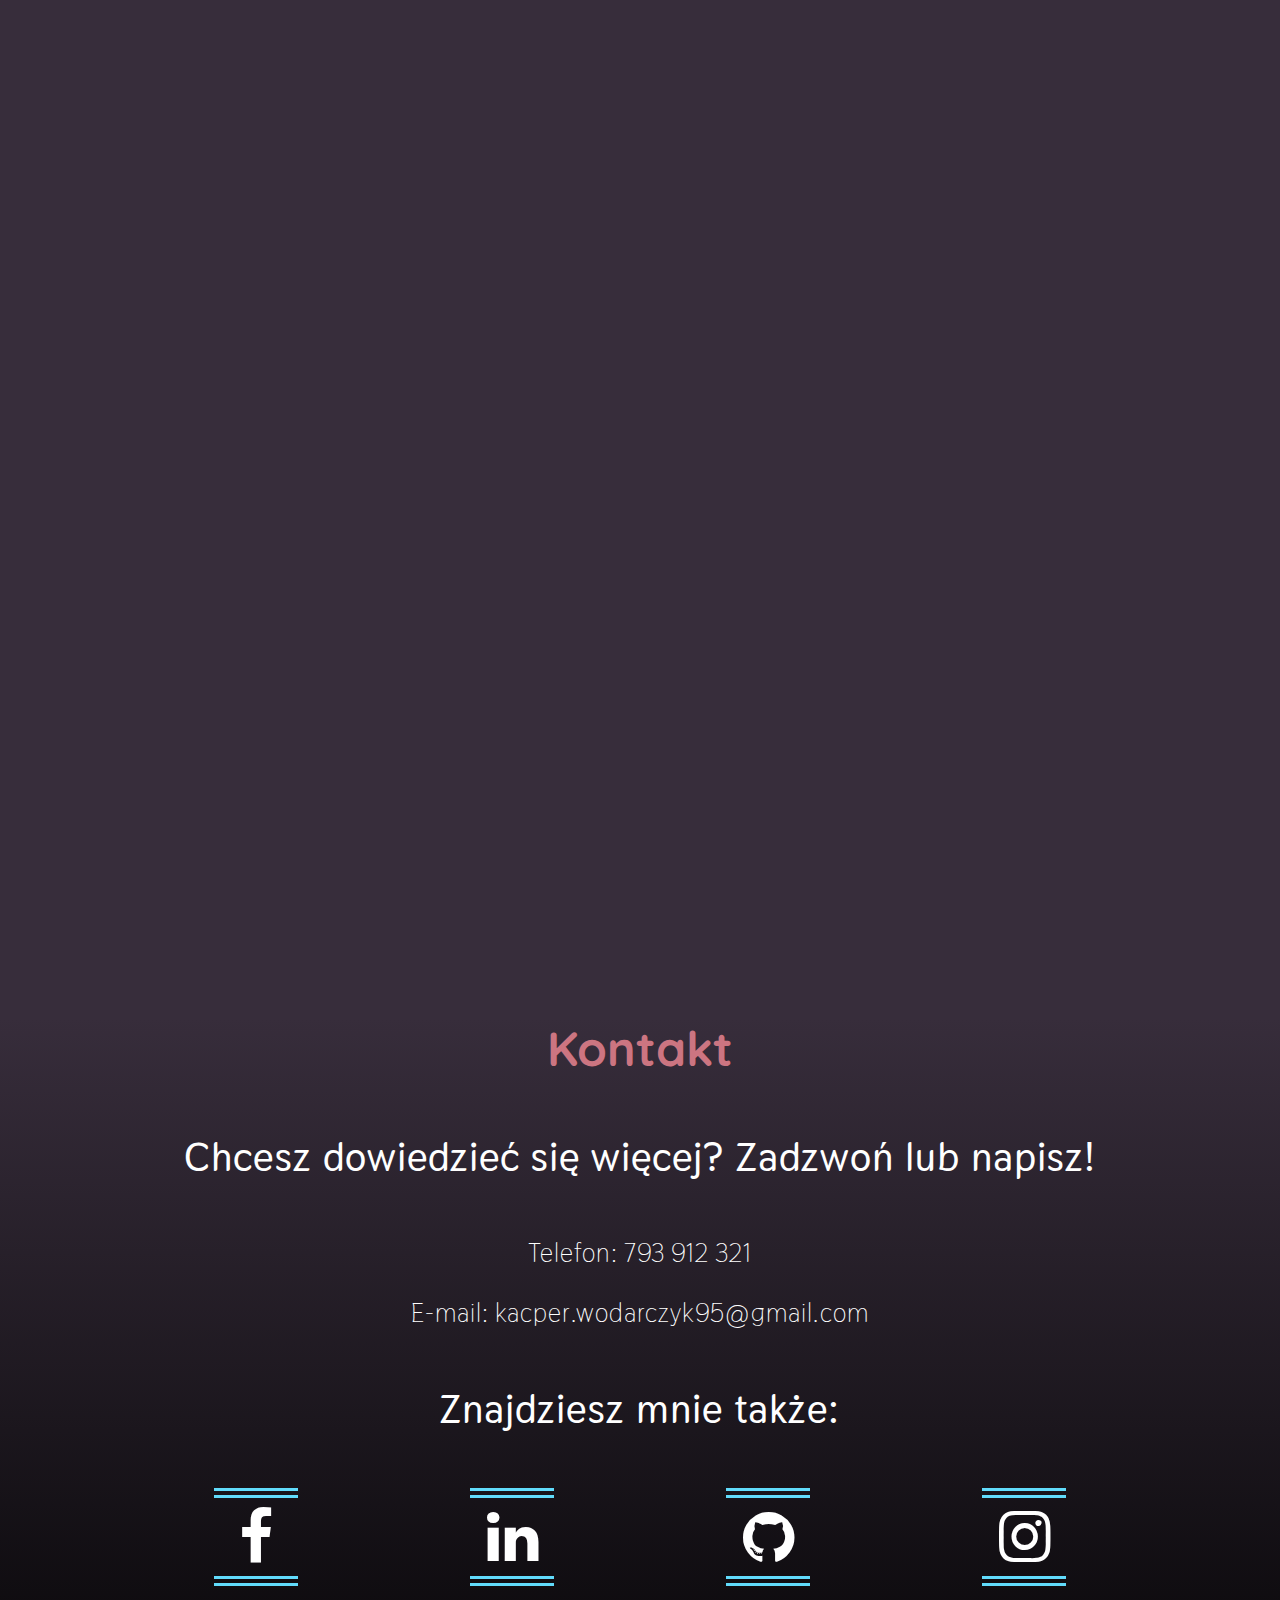
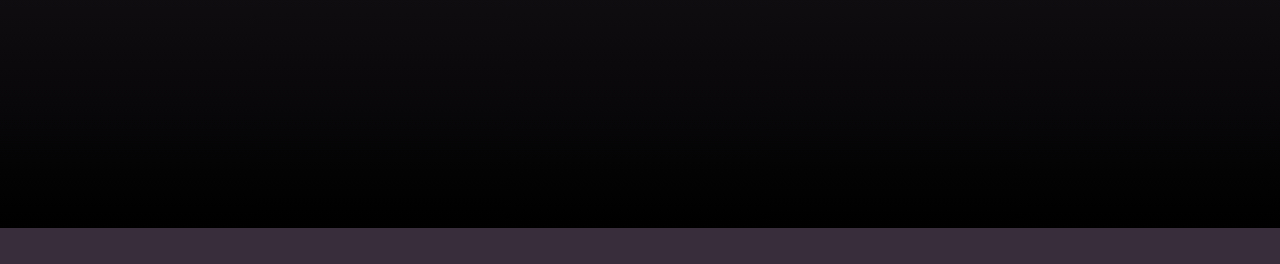
==== commit 6c11b699: "text" ====
--- a/index.html
+++ b/index.html
@@ -47,12 +47,12 @@
             <div data-aos="fade-up-right" data-aos-duration="1400" class="aboutBox" id="boxA">
                 <h3>Kim jestem?</h3>
                 <i class="icon-desktop"></i>
-                <p class="pAbout">Cześć! Nazywam się Kacper Wodarczyk, uczę się programowania od października 2018. Uczyłem się pod okiem doświadczonego freelancera oraz cały czas staram się rozwijać w tym kierunku ucząc się samodzielnie. W moich projektach staram się wdrażać najnowsze przyjęte standardy oraz semnantykę i SEO.</p>
+                <p class="pAbout">Cześć! Mam na imię Kacper, uczę się programowania od października 2018 roku. Szkoliłem się pod okiem doświadczonego freelancera oraz cały czas staram się rozwijać w tym kierunku ucząc się samodzielnie. W moich projektach staram się wdrażać najnowsze przyjęte standardy oraz semnantykę i SEO.</p>
             </div>
             <div data-aos="zoom-out-up" data-aos-duration="1000" class="aboutBox" id="boxB">
                 <h3>Co oferuję</h3>
                 <i class="icon-chart-outline"></i>
-                <p class="pAbout">Projektowanie stron internetowych jest dla mnie pasją, chciałbym się rozwijać w tym kierunku i mimo braku doświadczenia w projetkach komercyjnych staram się jak najlepiej wykonać daną pracę i przy tym trzymać jak najlepszy poziom wykonywanej pracy. Chciałbym się rozwijać w kierunku atrakcyjności oraz interaktywności strony. Prywatnie chciałbym się rozwijać w kierunku machine learning oraz biblioteki jak m.in. p5.js</p>
+                <p class="pAbout">Projektowanie stron internetowych jest dla mnie pasją, chciałbym się rozwijać w tym kierunku, mam już pierwsze doświadczenia ze zleceniami komercyjnymi. Staram się dbać o atrakcyjność, dostępność oraz interaktywnośc strony. Prywatnie interesuje mnie machine learning oraz biblioteki typu p5.js. </p>
             </div>
             <div data-aos="fade-up-left" data-aos-duration="1400" class="aboutBox" id="boxC">
                 <h3>Zainteresowania</h3>
@@ -199,10 +199,10 @@
     <footer id="footer">
         <h2>Kontakt</h2>
         <h4>Chcesz dowiedzieć się więcej? Zadzwoń lub napisz!</h4>
-        <ul id="contact">
-            <li class="cont">Telefon: 793 912 321</li>
-            <li class="cont">E-mail: kacper.wodarczyk95@gmail.com</li>
-        </ul>
+        <div id="contact">
+            <div class="cont">Telefon: 793 912 321</div>
+            <div class="cont">E-mail: kacper.wodarczyk95@gmail.com</div>
+        </div>
         <h4>Znajdziesz mnie także:</h4>
         <div id="otherContact">
             <div class="social"><i class="icon-facebook-1"></i></div>
@@ -214,7 +214,6 @@
     <script src="js/app.js"></script>
     <script src="js/three.r92.min.js"></script>
     <script src="js/vanta.net.min.js"></script>
-<!--
     <script>
         VANTA.NET({
             el: "#home",
@@ -226,7 +225,6 @@
         })
 
     </script>
--->
     <script src="https://unpkg.com/aos@next/dist/aos.js"></script>
     <script>
         AOS.init();
--- a/css/style.css
+++ b/css/style.css
@@ -69,7 +69,7 @@
 .line {
     width: 30px;
     height: 4px;
-    background-color: #c5a059;
+    background-color: #61dbfb;
     border: 2px solid #141414;
     transition: 1s all ease-in-out;
 }
@@ -277,7 +277,7 @@
 }
 
 #projects {
-    height: 130vh;
+    height: 145vh;
 }
 
 #projectsWrapper {
@@ -437,12 +437,17 @@
 
     #menu .menuList {
         margin-right: 0;
-        font-size: 35px;
-        line-height: 7vh;
-    }
+       font-size: 40px;
+    line-height: 15vh;
+    }
+    #menu .menuList a{
+        height: 100%;
+        width: 100%;
+        display: block;
+}
 
     h1 {
-        margin-top: 25%;
+        padding-top: 25%;
         font-size: 4em;
     }
 
@@ -452,9 +457,11 @@
     right: 30%;
     width: 40%;
     line-height: 110px;
+        background: black;
 }
     .pAbout {
         font-size: 23px;
+        text-align: justify;
     }
 
     .skill img {
@@ -495,18 +502,20 @@
     #header > #menu-burger {
         position: absolute;
         right: 3%;
-        top: 25%;
+        top: 30%;
         display: block;
+        padding-top: 3%;
     }
 
     #header > ul.openMenu {
         display: block;
         margin: 0;
         position: absolute;
-        /*        left: -11%;*/
-        width: 100%;
+        left: -11%;
+    width: 109%;
+            opacity: .9;
         text-align: center;
-        background-color: #1D615C;
+        background-color:  #61dbfb;
     }
 
     #menu {
@@ -566,29 +575,64 @@
 }
 }
 @media (max-width:728px) {
+    .seeMore {
+    top: 60%;
+    }
+
+    #home {
+    margin-top: -5vh;
+    }
+    #aboutMe {
+    height: auto;
+}
+    #skills {
+    height: auto;
+}
     
 }
 @media (max-width:564px) {
+    #home {
+    height: 100vh;
+    margin-top: -8vh;
+    width: 100%;
+}
+    h1 {
+    font-size: 3.5em;
+}
     
+
+    #aboutWrapper{
+        height: auto;
+    }
+.txt-type {
+    margin-top: 0;
+    }
 }
 @media (max-width:487px) {
-    
+    #home {
+    margin-top: -6vh;
+}
+    h1 {
+    font-size: 3.5em;
+}
 .seeMore {
     left: 10%;
     right: 10%;
     width: 80%;
     }
     .txt-type {
-    left: 3%;
+    left: 7%;
     }
     #aboutMe {
-    height: 215vh;
+/*    height: 215vh;*/
 }
     #aboutWrapper {
-    height: 200vh;
+/*    height: 200vh;*/
+        height: auto;
     }
     #skills {
     height: 160vh;
+    height: auto;
 }
     .skill {
     flex-basis: 33%;
@@ -609,16 +653,21 @@
     left: 10%;
     right: 10%;
     width: 80%;
+        font-size:44px;
     }
     #aboutMe {
     height: 300vh;
 }
+    #menu .menuList {
+      left: -15%;
+    }
     #aboutWrapper {
     height: 285vh;
     }
     #skills {
-    height: 170vh;
-}
+    height: auto;
+}
+    
     #projectsWrapper {
     height: 275vh;
     }
@@ -628,13 +677,22 @@
     }
 
     .skill {
-    flex-basis: 33%;
-}
+    flex-basis: 75%;
+        height: 25vh;
+        margin: 5% 0%;
+}
+    .skill:hover .ps {
+    transform: translateY(-230%);
+    padding: 0% 5%;
+}
+    .ps {
+        font-size: 21px;}
     #projects {
     height: 290vh;
 }
     h4 {
     font-size: 36px;
+        padding: 0% 5%;
     }
     #contact {
         font-size: 23px;
@@ -642,12 +700,106 @@
     #otherContact{
     }
     #footer {
-    height: 95vh;
+    height: 100vh;
 }
 }
 @media (max-width:392px) {
-    
+   .txt-type {
+    left: 7%;
+    font-size: 40px;
+}
+    #home {
+    margin-top: -6vh;
+}
+    #aboutMe {
+    height: 370vh;
+}
+    #menu .menuList {
+    font-size: 36px;
+}
+    #aboutWrapper {
+    height: 360vh;
+}
+    .seeMore {
+    font-size: 40px;
+}
+    .skill:hover .ps {
+        transform: translateY(-190%);
+    }
+    #otherContact {
+    justify-content: center;
+}
+    #footer {
+    height: auto;
+}
 }
 @media (max-width:346px) {
-    
+    .txt-type {
+    font-size: 32px;
+}
+    #home {
+    margin-top: -7vh;
+}
+    #header > ul.openMenu {
+        left: -16%;
+    }
+    .txt-type {
+    left: 10%;
+    top: 10%;
+}
+      #menu .menuList {
+    font-size: 33px;
+}
+    .seeMore {
+    font-size: 36px;
+}
+    .skill:hover .ps {
+        transform: translateY(-170%);
+    }
+    .pAbout{
+        font-size: 19px;
+    }
+    #contact {
+    font-size: 19px;
+}
+    .social{
+        font-size: 54px;
+    }
+}
+@media (max-width:307px) {
+    .social{
+        font-size: 50px;
+    }
+    #home {
+    margin-top: -8vh;
+}
+    .pAbout {
+    font-size: 18px;
+}
+    .seeMore {
+    font-size: 33px;
+}
+    #projects {
+    height: 300vh;
+}
+}
+@media (max-width:282px) {
+    .txt-type {
+    font-size: 28px;
+}
+    .seeMore {
+    font-size: 30px;
+}
+    #contact {
+    font-size: 15px;
+}
+    .social {
+    font-size: 45px;
+}
+    h4 {
+    font-size: 29px;
+}
+    .pAbout {
+    font-size: 17px;
+    }
 }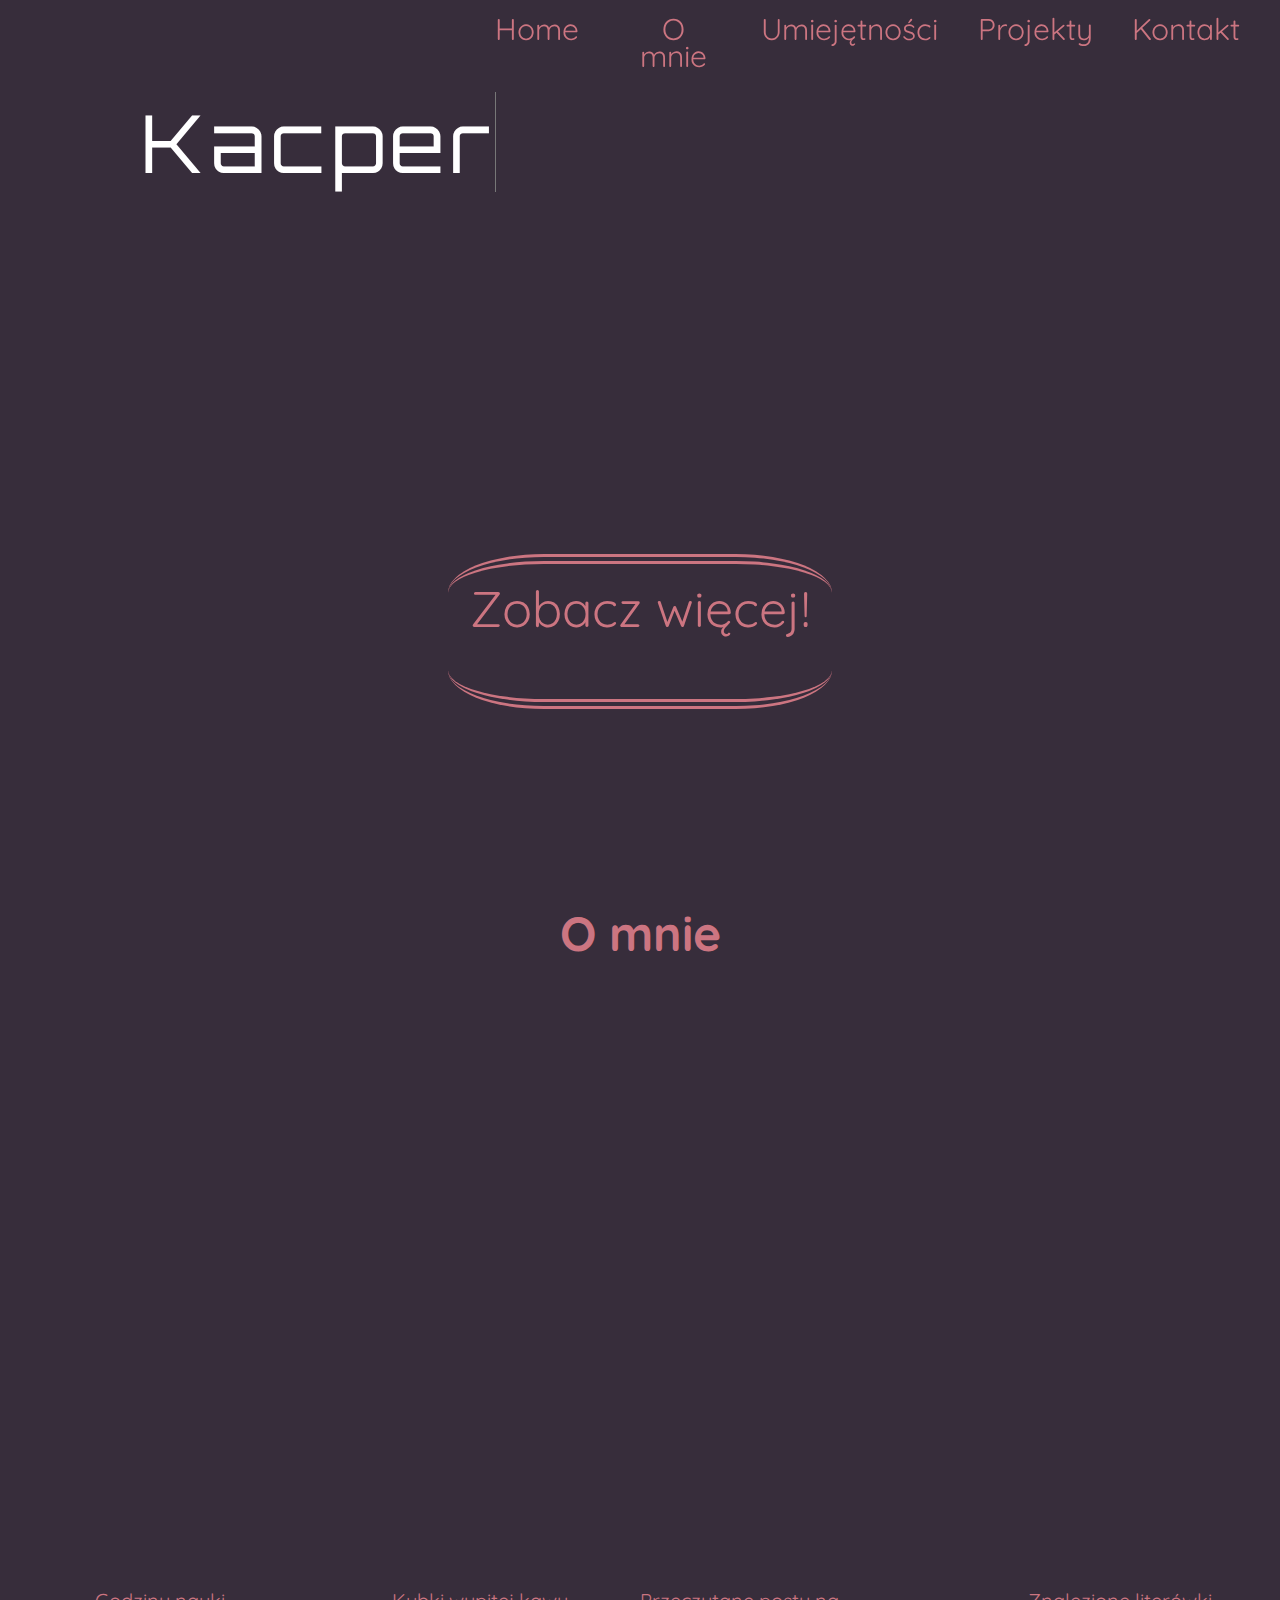
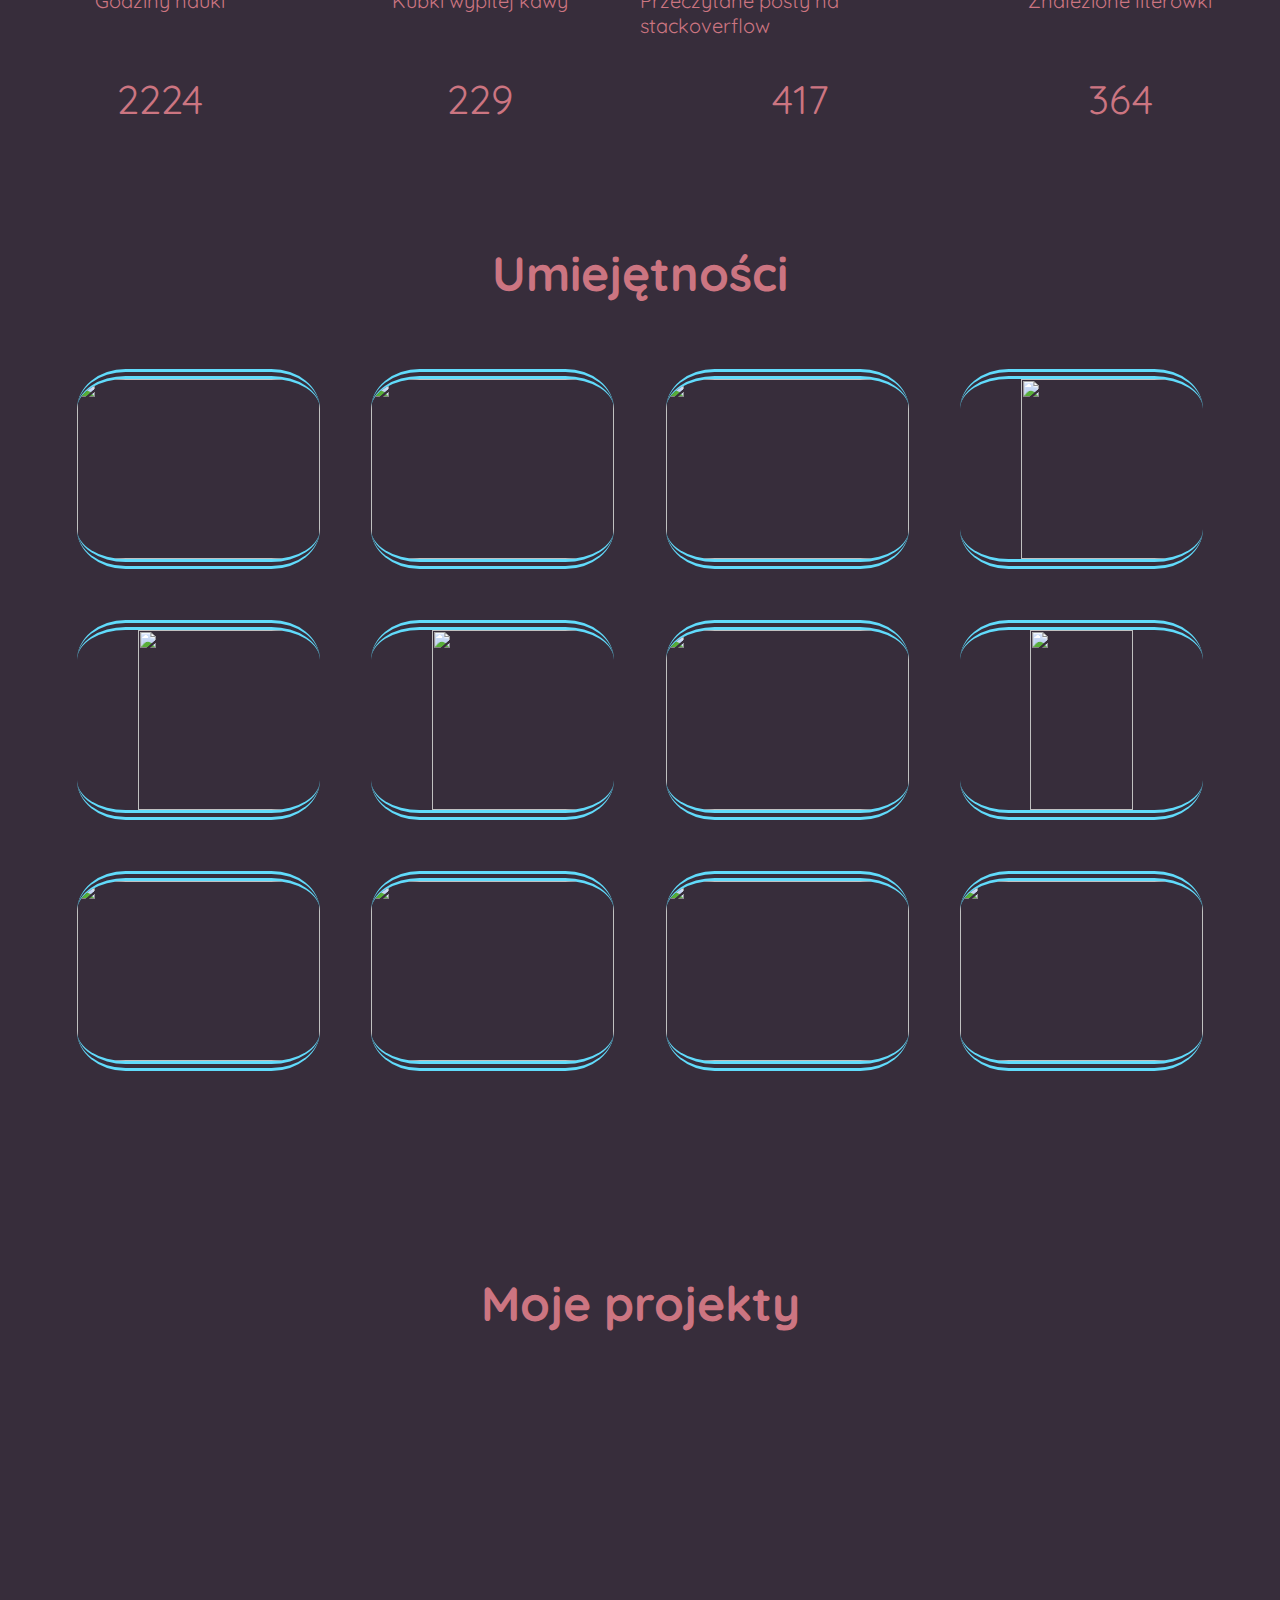
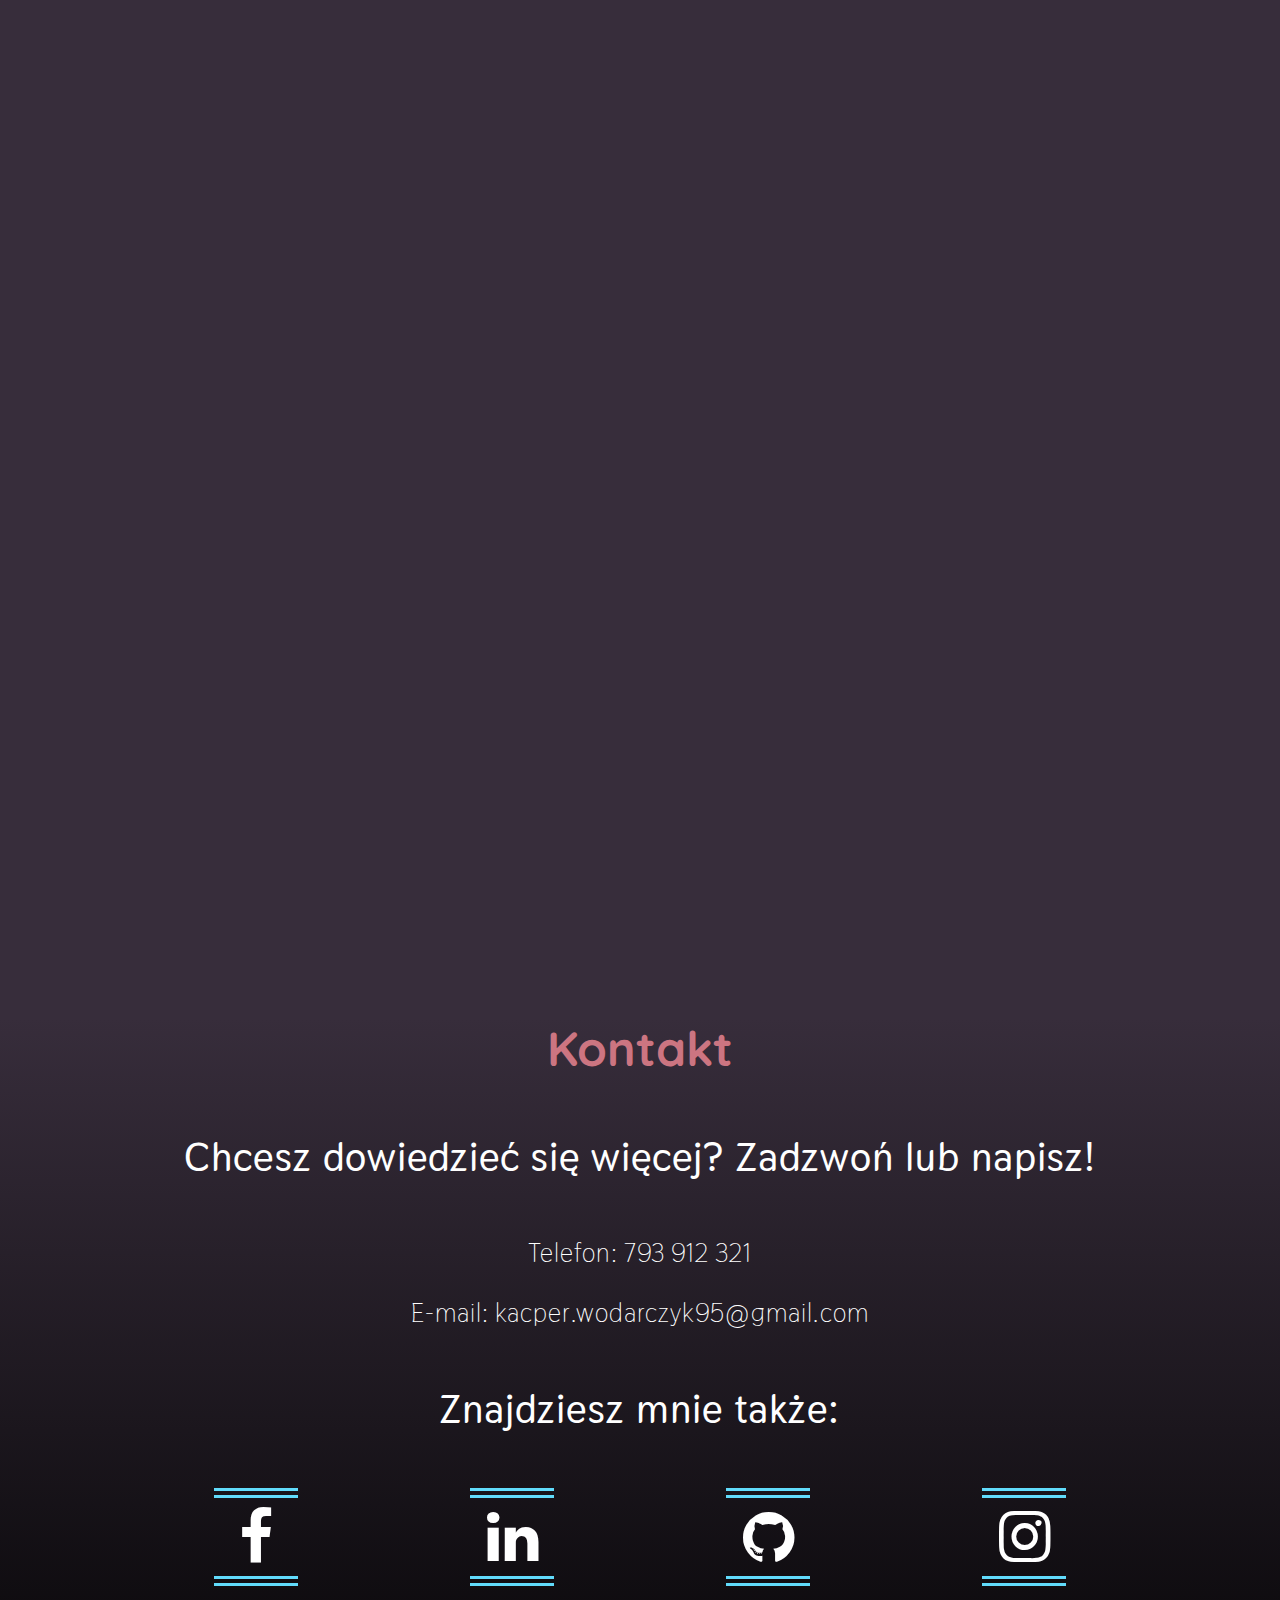
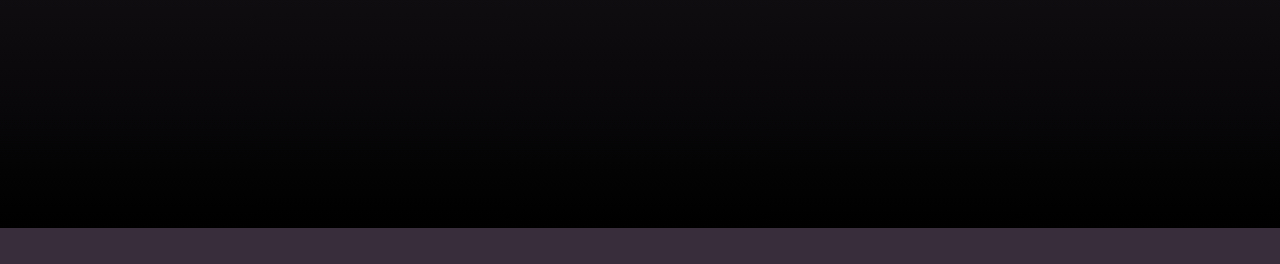
==== commit a5cff5b8: "portfolio hover" ====
--- a/index.html
+++ b/index.html
@@ -119,76 +119,76 @@
         <div id="projectsWrapper">
             <div class="portfolioExamples">
                 <div class="img" id="pic1">
-                    <div class="desc">Lorem ipsum dolor sit amet, consectetur adipiscing elit. Ut vitae turpis diam. Vivamus ut sagittis magna. Cras velit mauris, tristique ut laoreet et, tincidunt suscipit elit. Mauris eget leo a neque tempus dapibus vel rutrum arcu. Integer nec erat auctor augue faucibus rutrum in non mi. Maecenas at mi dui. Nulla non porta magna. Pellentesque ac sapien vel tortor vehicula semper. Proin molestie orci non varius viverra. Nulla facilisis purus eros, quis ullamcorper dolor mattis sit amet. Cras condimentum nisl sed est convallis congue. <a href="">Kod</a><a href="">Live</a>
+                    <div class="desc"> <a href="">Kod</a><a href="">Live</a>
                     </div>
                 </div>
             </div>
             <div class="portfolioExamples">
                 <div class="img" id="pic2">
-                    <div class="desc">Lorem ipsum dolor sit amet, consectetur adipiscing elit. Ut vitae turpis diam. Vivamus ut sagittis magna. Cras velit mauris, tristique ut laoreet et, tincidunt suscipit elit. Mauris eget leo a neque tempus dapibus vel rutrum arcu. Integer nec erat auctor augue faucibus rutrum in non mi. Maecenas at mi dui. Nulla non porta magna. Pellentesque ac sapien vel tortor vehicula semper. Proin molestie orci non varius viverra. Nulla facilisis purus eros, quis ullamcorper dolor mattis sit amet. Cras condimentum nisl sed est convallis congue.<a href="">Kod</a><a href="">Live</a>.
+                    <div class="desc"><a href="">Kod</a><a href="">Live</a>.
 
                     </div>
                 </div>
             </div>
             <div class="portfolioExamples">
                 <div class="img" id="pic3">
-                    <div class="desc">Lorem ipsum dolor sit amet, consectetur adipiscing elit. Ut vitae turpis diam. Vivamus ut sagittis magna. Cras velit mauris, tristique ut laoreet et, tincidunt suscipit elit. Mauris eget leo a neque tempus dapibus vel rutrum arcu. Integer nec erat auctor augue faucibus rutrum in non mi. Maecenas at mi dui. Nulla non porta magna. Pellentesque ac sapien vel tortor vehicula semper. Proin molestie orci non varius viverra. Nulla facilisis purus eros, quis ullamcorper dolor mattis sit amet. Cras condimentum nisl sed est convallis congue.<a href="">Kod</a><a href="">Live</a>
+                    <div class="desc"><a href="">Kod</a><a href="">Live</a>
 
                     </div>
                 </div>
             </div>
             <div class="portfolioExamples">
                 <div class="img" id="pic4">
-                    <div class="desc">Lorem ipsum dolor sit amet, consectetur adipiscing elit. Ut vitae turpis diam. Vivamus ut sagittis magna. Cras velit mauris, tristique ut laoreet et, tincidunt suscipit elit. Mauris eget leo a neque tempus dapibus vel rutrum arcu. Integer nec erat auctor augue faucibus rutrum in non mi. Maecenas at mi dui. Nulla non porta magna. Pellentesque ac sapien vel tortor vehicula semper. Proin molestie orci non varius viverra. Nulla facilisis purus eros, quis ullamcorper dolor mattis sit amet. Cras condimentum nisl sed est convallis congue.<a href="">Kod</a><a href="">Live</a>
+                    <div class="desc"><a href="">Kod</a><a href="">Live</a>
 
                     </div>
                 </div>
             </div>
             <div class="portfolioExamples">
                 <div class="img" id="pic5">
-                    <div class="desc">Lorem ipsum dolor sit amet, consectetur adipiscing elit. Ut vitae turpis diam. Vivamus ut sagittis magna. Cras velit mauris, tristique ut laoreet et, tincidunt suscipit elit. Mauris eget leo a neque tempus dapibus vel rutrum arcu. Integer nec erat auctor augue faucibus rutrum in non mi. Maecenas at mi dui. Nulla non porta magna. Pellentesque ac sapien vel tortor vehicula semper. Proin molestie orci non varius viverra. Nulla facilisis purus eros, quis ullamcorper dolor mattis sit amet. Cras condimentum nisl sed est convallis congue. <a href="">Kod</a><a href="">Live</a>
+                    <div class="desc"> <a href="">Kod</a><a href="">Live</a>
 
                     </div>
                 </div>
             </div>
             <div class="portfolioExamples">
                 <div class="img" id="pic6">
-                    <div class="desc">Lorem ipsum dolor sit amet, consectetur adipiscing elit. Ut vitae turpis diam. Vivamus ut sagittis magna. Cras velit mauris, tristique ut laoreet et, tincidunt suscipit elit. Mauris eget leo a neque tempus dapibus vel rutrum arcu. Integer nec erat auctor augue faucibus rutrum in non mi. Maecenas at mi dui. Nulla non porta magna. Pellentesque ac sapien vel tortor vehicula semper. Proin molestie orci non varius viverra. Nulla facilisis purus eros, quis ullamcorper dolor mattis sit amet. Cras condimentum nisl sed est convallis congue. <a href="">Kod</a><a href="">Live</a>
+                    <div class="desc"> <a href="">Kod</a><a href="">Live</a>
 
                     </div>
                 </div>
             </div>
             <div class="portfolioExamples">
                 <div class="img" id="pic7">
-                    <div class="desc">Lorem ipsum dolor sit amet, consectetur adipiscing elit. Ut vitae turpis diam. Vivamus ut sagittis magna. Cras velit mauris, tristique ut laoreet et, tincidunt suscipit elit. Mauris eget leo a neque tempus dapibus vel rutrum arcu. Integer nec erat auctor augue faucibus rutrum in non mi. Maecenas at mi dui. Nulla non porta magna. Pellentesque ac sapien vel tortor vehicula semper. Proin molestie orci non varius viverra. Nulla facilisis purus eros, quis ullamcorper dolor mattis sit amet. Cras condimentum nisl sed est convallis congue. <a href="">Kod</a><a href="">Live</a>
+                    <div class="desc"> <a href="">Kod</a><a href="">Live</a>
 
                     </div>
                 </div>
             </div>
             <div class="portfolioExamples">
                 <div class="img" id="pic8">
-                    <div class="desc">Lorem ipsum dolor sit amet, consectetur adipiscing elit. Ut vitae turpis diam. Vivamus ut sagittis magna. Cras velit mauris, tristique ut laoreet et, tincidunt suscipit elit. Mauris eget leo a neque tempus dapibus vel rutrum arcu. Integer nec erat auctor augue faucibus rutrum in non mi. Maecenas at mi dui. Nulla non porta magna. Pellentesque ac sapien vel tortor vehicula semper. Proin molestie orci non varius viverra. Nulla facilisis purus eros, quis ullamcorper dolor mattis sit amet. Cras condimentum nisl sed est convallis congue. <a href="">Kod</a><a href="">Live</a>
+                    <div class="desc"> <a href="">Kod</a><a href="">Live</a>
 
                     </div>
                 </div>
             </div>
             <div class="portfolioExamples">
                 <div class="img" id="pic9">
-                    <div class="desc">Lorem ipsum dolor sit amet, consectetur adipiscing elit. Ut vitae turpis diam. Vivamus ut sagittis magna. Cras velit mauris, tristique ut laoreet et, tincidunt suscipit elit. Mauris eget leo a neque tempus dapibus vel rutrum arcu. Integer nec erat auctor augue faucibus rutrum in non mi. Maecenas at mi dui. Nulla non porta magna. Pellentesque ac sapien vel tortor vehicula semper. Proin molestie orci non varius viverra. Nulla facilisis purus eros, quis ullamcorper dolor mattis sit amet. Cras condimentum nisl sed est convallis congue. <a href="">Kod</a><a href="">Live</a>
+                    <div class="desc"> <a href="">Kod</a><a href="">Live</a>
 
                     </div>
                 </div>
             </div>
             <div class="portfolioExamples">
                 <div class="img" id="pic10">
-                    <div class="desc">Lorem ipsum dolor sit amet, consectetur adipiscing elit. Ut vitae turpis diam. Vivamus ut sagittis magna. Cras velit mauris, tristique ut laoreet et, tincidunt suscipit elit. Mauris eget leo a neque tempus dapibus vel rutrum arcu. Integer nec erat auctor augue faucibus rutrum in non mi. Maecenas at mi dui. Nulla non porta magna. Pellentesque ac sapien vel tortor vehicula semper. Proin molestie orci non varius viverra. Nulla facilisis purus eros, quis ullamcorper dolor mattis sit amet. Cras condimentum nisl sed est convallis congue. <a href="">Kod</a><a href="">Live</a>
+                    <div class="desc"> <a href="">Kod</a><a href="">Live</a>
 
                     </div>
                 </div>
             </div>
             <div class="portfolioExamples">
                 <div class="img" id="pic11">
-                    <div class="desc">Lorem ipsum dolor sit amet, consectetur adipiscing elit. Ut vitae turpis diam. Vivamus ut sagittis magna. Cras velit mauris, tristique ut laoreet et, tincidunt suscipit elit. Mauris eget leo a neque tempus dapibus vel rutrum arcu. Integer nec erat auctor augue faucibus rutrum in non mi. Maecenas at mi dui. Nulla non porta magna. Pellentesque ac sapien vel tortor vehicula semper. Proin molestie orci non varius viverra. Nulla facilisis purus eros, quis ullamcorper dolor mattis sit amet. Cras condimentum nisl sed est convallis congue. <a href="">Kod</a><a href="">Live</a>
+                    <div class="desc"> <a href="">Kod</a><a href="">Live</a>
 
                     </div>
                 </div>
--- a/css/style.css
+++ b/css/style.css
@@ -325,7 +325,11 @@
     font-size: 26px;
     color: black;
     width: 50%;
-    border-top: 2px solid black;
+    height: 100%;
+    display:inline-block;
+    font-size: 42px;
+        line-height: 25vh;
+    text-align: center;
 }
 
 #pic1 {
@@ -458,6 +462,7 @@
     width: 40%;
     line-height: 110px;
         background: black;
+        opacity: .8;
 }
     .pAbout {
         font-size: 23px;
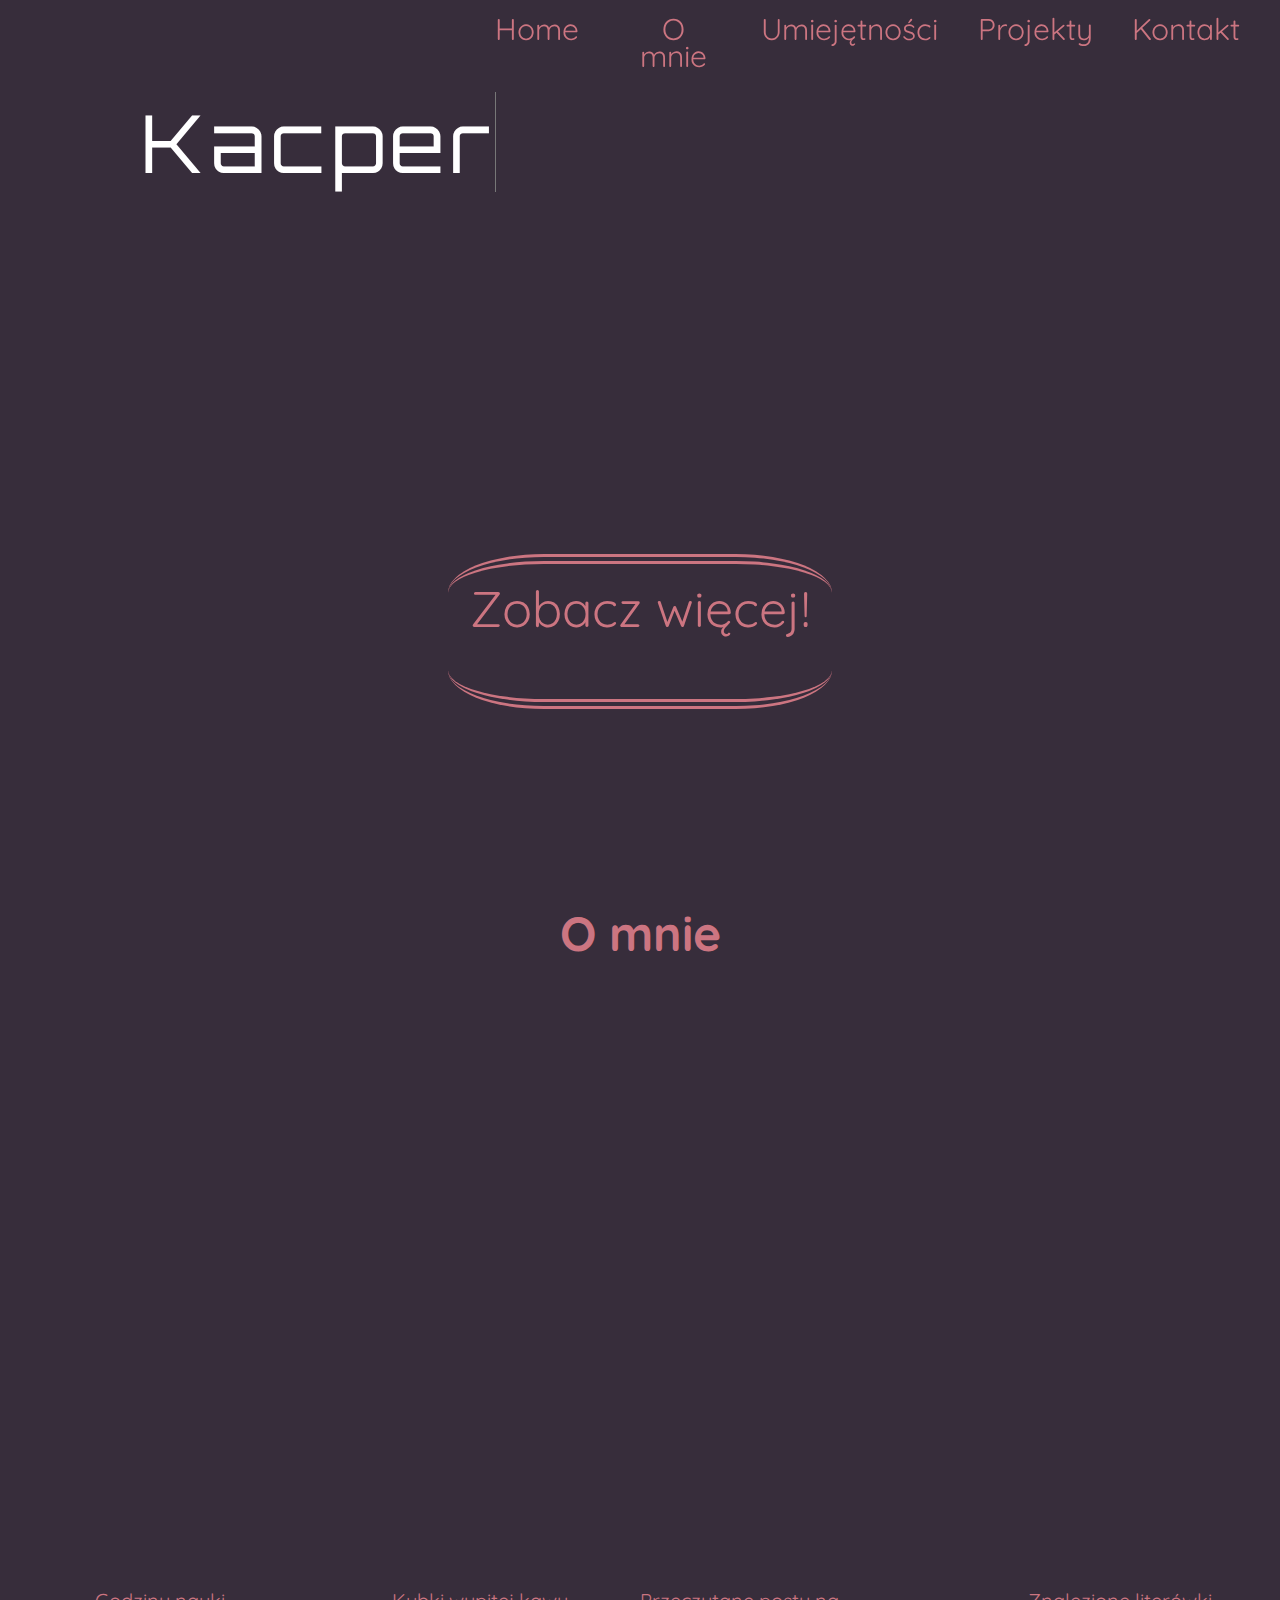
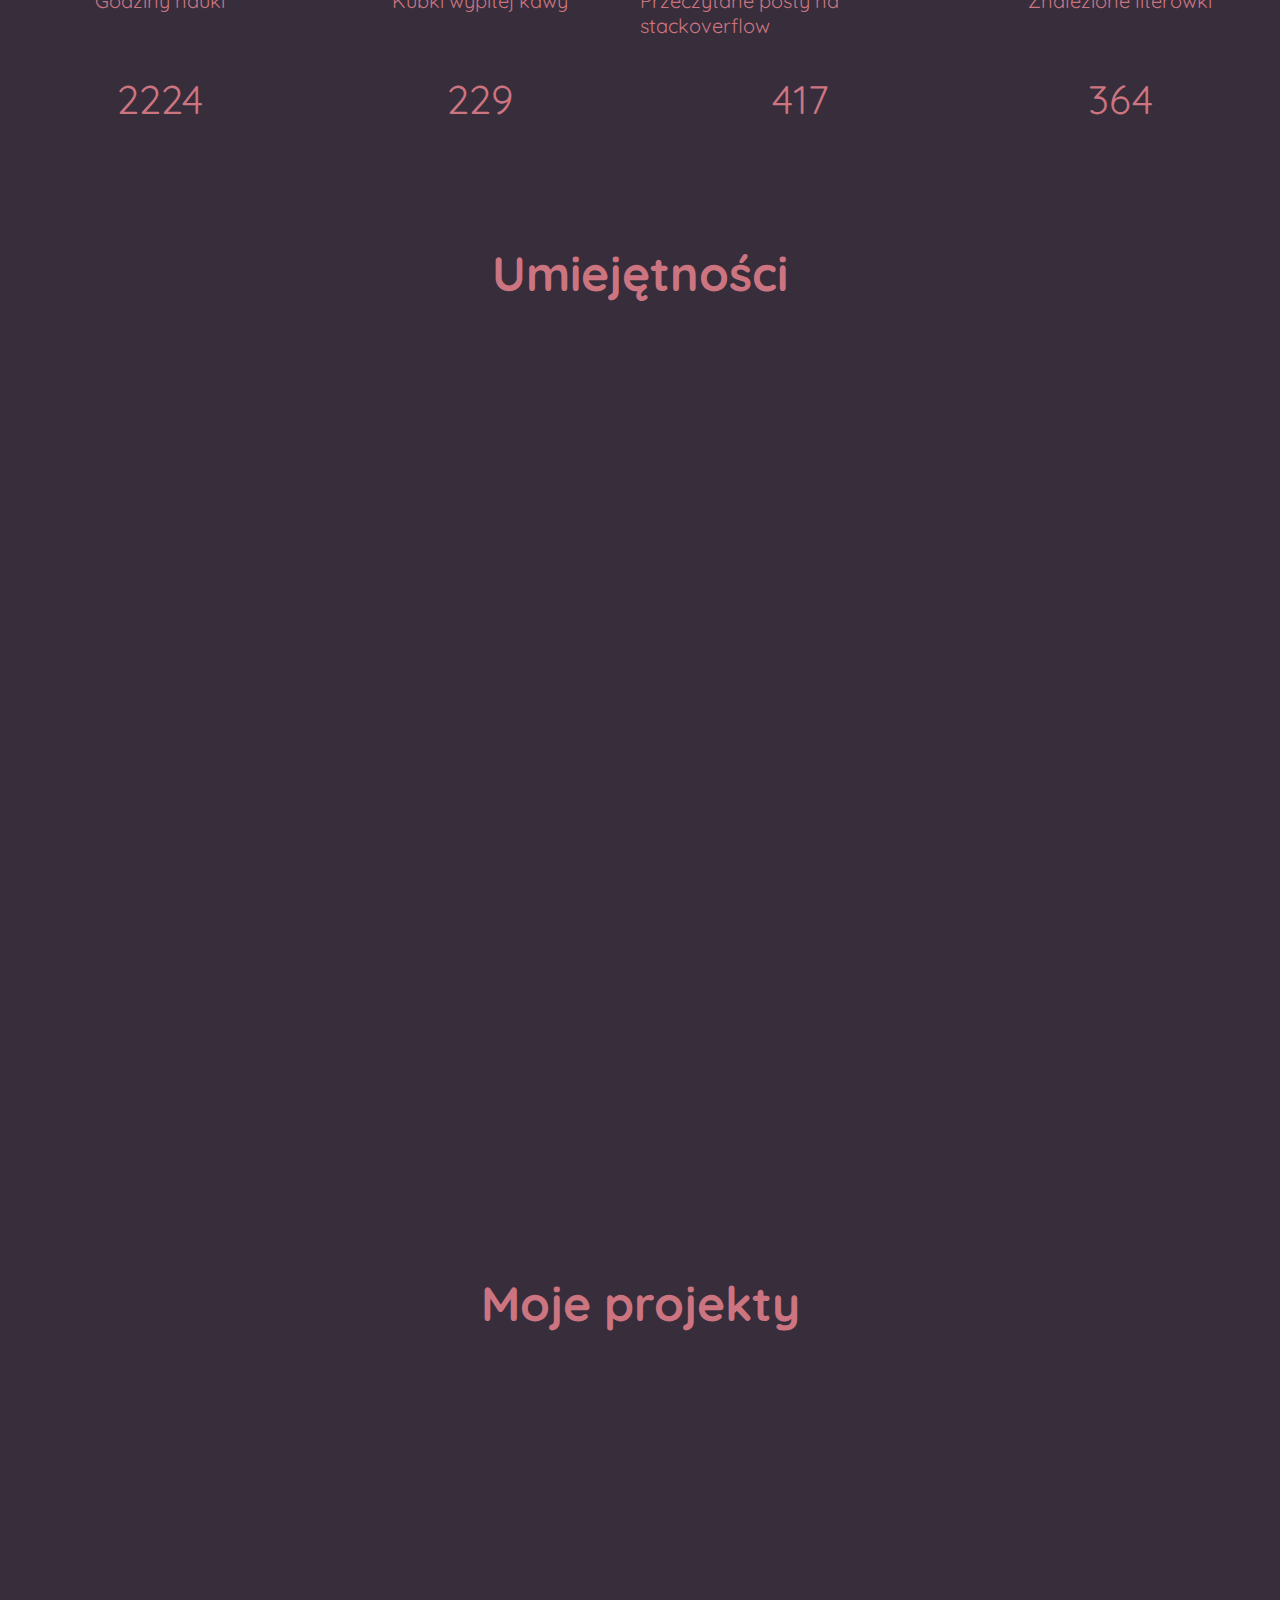
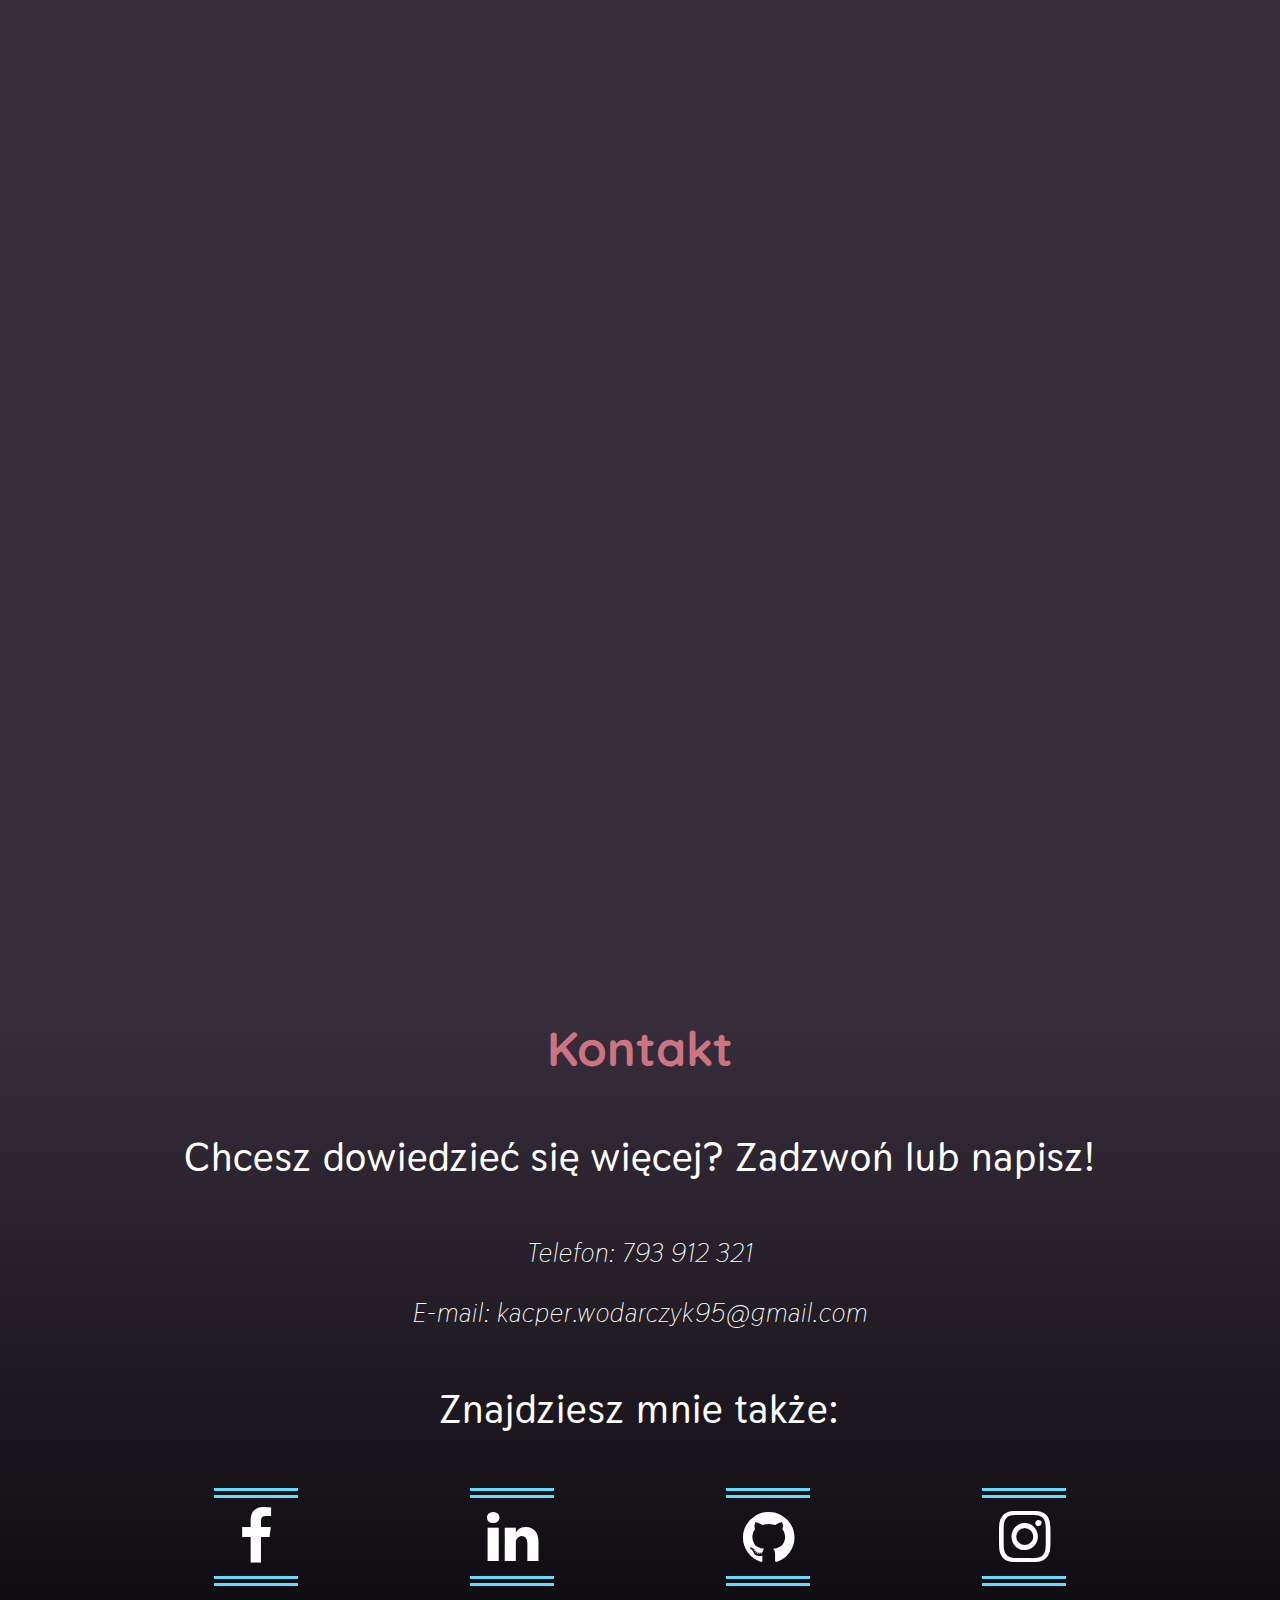
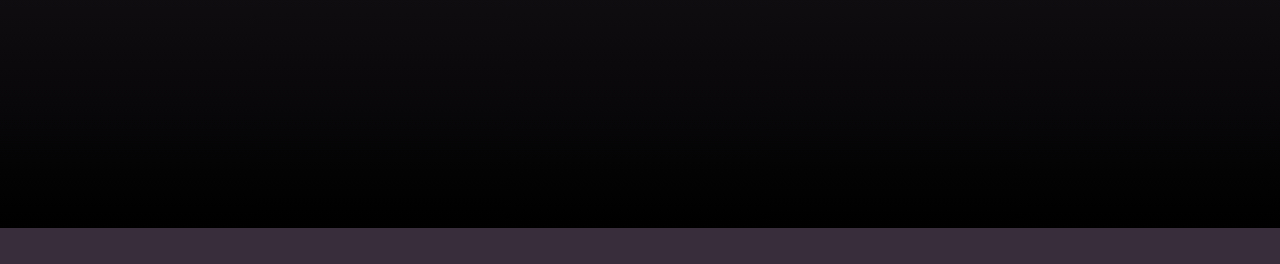
==== commit ad895816: "header" ====
--- a/index.html
+++ b/index.html
@@ -74,40 +74,40 @@
         <h2>Umiejętności</h2>
         <div id="skillWraper">
 
-            <div class="skill"><img src="css/img/html5.svg" height="100%" width="100%">
-                <p class="ps">Posiadam dobrą znajomość budowy html uznająć wszystkie przyjęte zasady semantyki oraz seo</p>
-            </div>
-            <div class="skill"><img src="css/img/css-5.svg" height="100%" width="100%">
-                <p class="ps">Posiadam dobrą znajomość budowy html uznająć wszystkie przyjęte zasady semantyki oraz seo</p>
-            </div>
-            <div class="skill"><img src="css/img/logo-javascript.svg" height="100%" width="100%">
-                <p class="ps">Posiadam dobrą znajomość budowy html uznająć wszystkie przyjęte zasady semantyki oraz seo</p>
-            </div>
-            <div class="skill"><img class="imgSkill" src="css/img/es6.svg" height="100%" width="100%">
-                <p class="ps">Posiadam dobrą znajomość budowy html uznająć wszystkie przyjęte zasady semantyki oraz seo</p>
-            </div>
-            <div class="skill"><img class="imgSkill"src="css/img/github-icon-1.svg" height="100%" width="100%">
-                <p class="ps">Posiadam dobrą znajomość budowy html uznająć wszystkie przyjęte zasady semantyki oraz seo</p>
-            </div>
-            <div class="skill"><img class="imgSkill" src="css/img/react.svg" height="100%" width="100%" >
-                <p class="ps">Posiadam dobrą znajomość budowy html uznająć wszystkie przyjęte zasady semantyki oraz seo</p>
-            </div>
-            <div class="skill"><img src="css/img/wordpress-blue.svg" height="100%" width="100%">
-                <p class="ps">Posiadam dobrą znajomość budowy html uznająć wszystkie przyjęte zasady semantyki oraz seo</p>
-            </div>
-            <div class="skill"><img src="css/img/1024px-The_GIMP_icon_-_gnome.svg.png" height="100%" width="65%">
-                <p class="ps">Posiadam dobrą znajomość budowy html uznająć wszystkie przyjęte zasady semantyki oraz seo</p>
-            </div>
-            <div class="skill"><img src="css/img/less.svg" height="100%" width="100%">
-                <p class="ps">Posiadam dobrą znajomość budowy html uznająć wszystkie przyjęte zasady semantyki oraz seo</p>
-            </div>
-            <div class="skill"><img src="css/img/sass-1.svg" height="100%" width="100%">
-                <p class="ps">Posiadam dobrą znajomość budowy html uznająć wszystkie przyjęte zasady semantyki oraz seo</p>
-            </div>
-            <div class="skill"><img src="css/img/jquery-1.svg" height="100%" width="100%">
-                <p class="ps">Posiadam dobrą znajomość budowy html uznająć wszystkie przyjęte zasady semantyki oraz seo</p>
-            </div>
-            <div class="skill"><img src="css/img/nodejs.svg" height="100%" width="100%">
+            <div class="skill" data-aos="zoom-out-up"><img src="css/img/html5.svg" height="100%" width="100%">
+                <p class="ps">Posiadam dobrą znajomość budowy html uznająć wszystkie przyjęte zasady semantyki oraz seo</p>
+            </div>
+            <div class="skill" data-aos="zoom-out-up"><img src="css/img/css-5.svg" height="100%" width="100%">
+                <p class="ps">Posiadam dobrą znajomość budowy html uznająć wszystkie przyjęte zasady semantyki oraz seo</p>
+            </div>
+            <div class="skill" data-aos="zoom-out-up"><img src="css/img/logo-javascript.svg" height="100%" width="100%">
+                <p class="ps">Posiadam dobrą znajomość budowy html uznająć wszystkie przyjęte zasady semantyki oraz seo</p>
+            </div>
+            <div class="skill" data-aos="zoom-out-up"><img class="imgSkill" src="css/img/es6.svg" height="100%" width="100%">
+                <p class="ps">Posiadam dobrą znajomość budowy html uznająć wszystkie przyjęte zasady semantyki oraz seo</p>
+            </div>
+            <div class="skill" data-aos="zoom-out-up"><img class="imgSkill"src="css/img/github-icon-1.svg" height="100%" width="100%">
+                <p class="ps">Posiadam dobrą znajomość budowy html uznająć wszystkie przyjęte zasady semantyki oraz seo</p>
+            </div>
+            <div class="skill" data-aos="zoom-out-up"><img class="imgSkill" src="css/img/react.svg" height="100%" width="100%" >
+                <p class="ps">Posiadam dobrą znajomość budowy html uznająć wszystkie przyjęte zasady semantyki oraz seo</p>
+            </div>
+            <div class="skill" data-aos="zoom-out-up"><img src="css/img/wordpress-blue.svg" height="100%" width="100%">
+                <p class="ps">Posiadam dobrą znajomość budowy html uznająć wszystkie przyjęte zasady semantyki oraz seo</p>
+            </div>
+            <div class="skill" data-aos="zoom-out-up"><img src="css/img/1024px-The_GIMP_icon_-_gnome.svg.png" height="100%" width="65%">
+                <p class="ps">Posiadam dobrą znajomość budowy html uznająć wszystkie przyjęte zasady semantyki oraz seo</p>
+            </div>
+            <div class="skill" data-aos="zoom-out-up"><img src="css/img/less.svg" height="100%" width="100%">
+                <p class="ps">Posiadam dobrą znajomość budowy html uznająć wszystkie przyjęte zasady semantyki oraz seo</p>
+            </div>
+            <div class="skill" data-aos="zoom-out-up"><img src="css/img/sass-1.svg" height="100%" width="100%">
+                <p class="ps">Posiadam dobrą znajomość budowy html uznająć wszystkie przyjęte zasady semantyki oraz seo</p>
+            </div>
+            <div class="skill" data-aos="zoom-out-up"><img src="css/img/jquery-1.svg" height="100%" width="100%">
+                <p class="ps">Posiadam dobrą znajomość budowy html uznająć wszystkie przyjęte zasady semantyki oraz seo</p>
+            </div>
+            <div class="skill" data-aos="zoom-out-up"><img src="css/img/nodejs.svg" height="100%" width="100%">
                 <p class="ps">Posiadam dobrą znajomość budowy html uznająć wszystkie przyjęte zasady semantyki oraz seo</p>
             </div>
 
--- a/css/style.css
+++ b/css/style.css
@@ -316,7 +316,7 @@
 }
 
 .img:hover .desc {
-    opacity: 1;
+    opacity:1;
     background: #C4415D;
 }
 
@@ -402,6 +402,7 @@
 
 .cont {
     margin: 2%;
+        font-style: italic;
 }
 
 #otherContact {
@@ -426,6 +427,7 @@
     border-top: 10px double #61dbfb;
     border-bottom: 10px double #61dbfb;
     border-right: none;
+    color:#CC7581;
     border-left: none;
     cursor: pointer;
 }
@@ -474,7 +476,7 @@
     }
 
     .imgSkill {
-        margin-left: 0;
+        margin-left: 15%;
     }
      #counter{
         display: none;
@@ -513,12 +515,13 @@
     }
 
     #header > ul.openMenu {
-        display: block;
+        display: inline-block;
         margin: 0;
         position: absolute;
-        left: -11%;
-    width: 109%;
-            opacity: .9;
+        left: 0%;
+        width: 100%;
+        padding-left: 0;
+        opacity: .9;
         text-align: center;
         background-color:  #61dbfb;
     }
@@ -746,7 +749,7 @@
     margin-top: -7vh;
 }
     #header > ul.openMenu {
-        left: -16%;
+/*        left: -16%;*/
     }
     .txt-type {
     left: 10%;
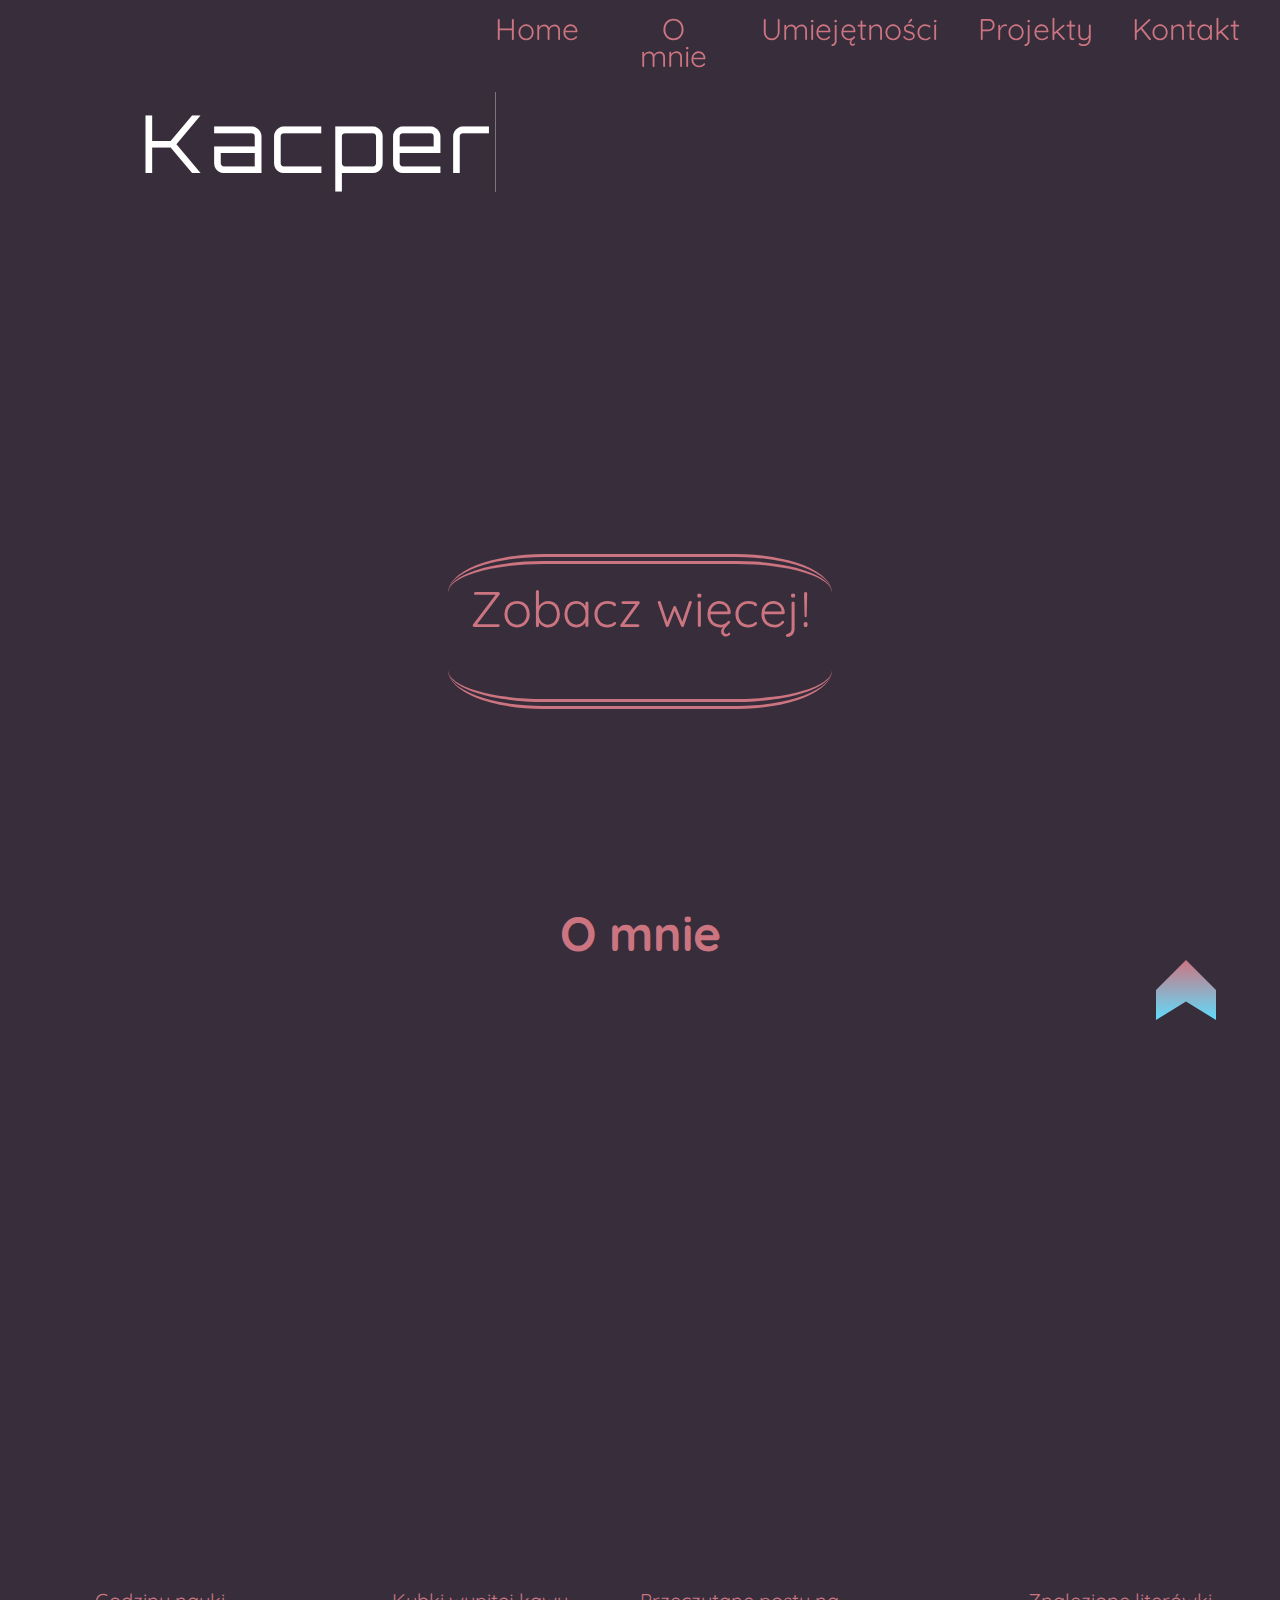
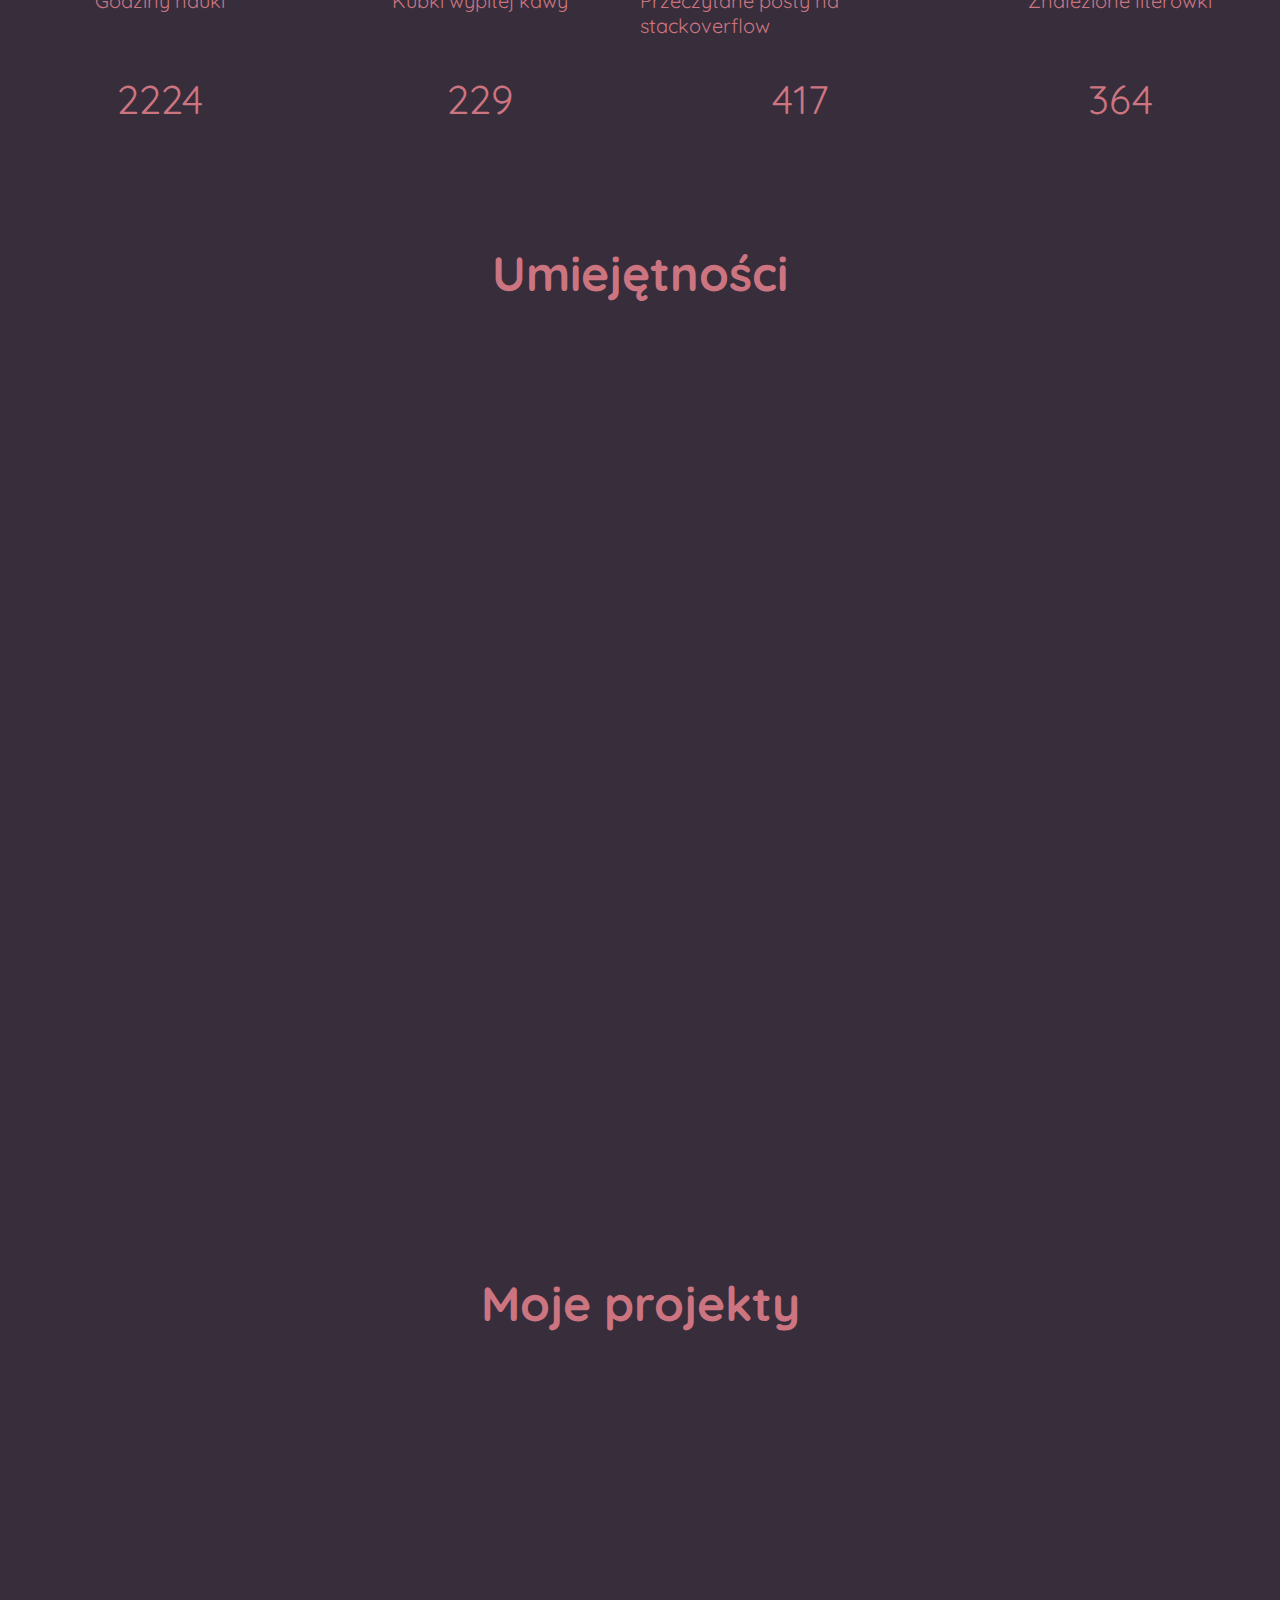
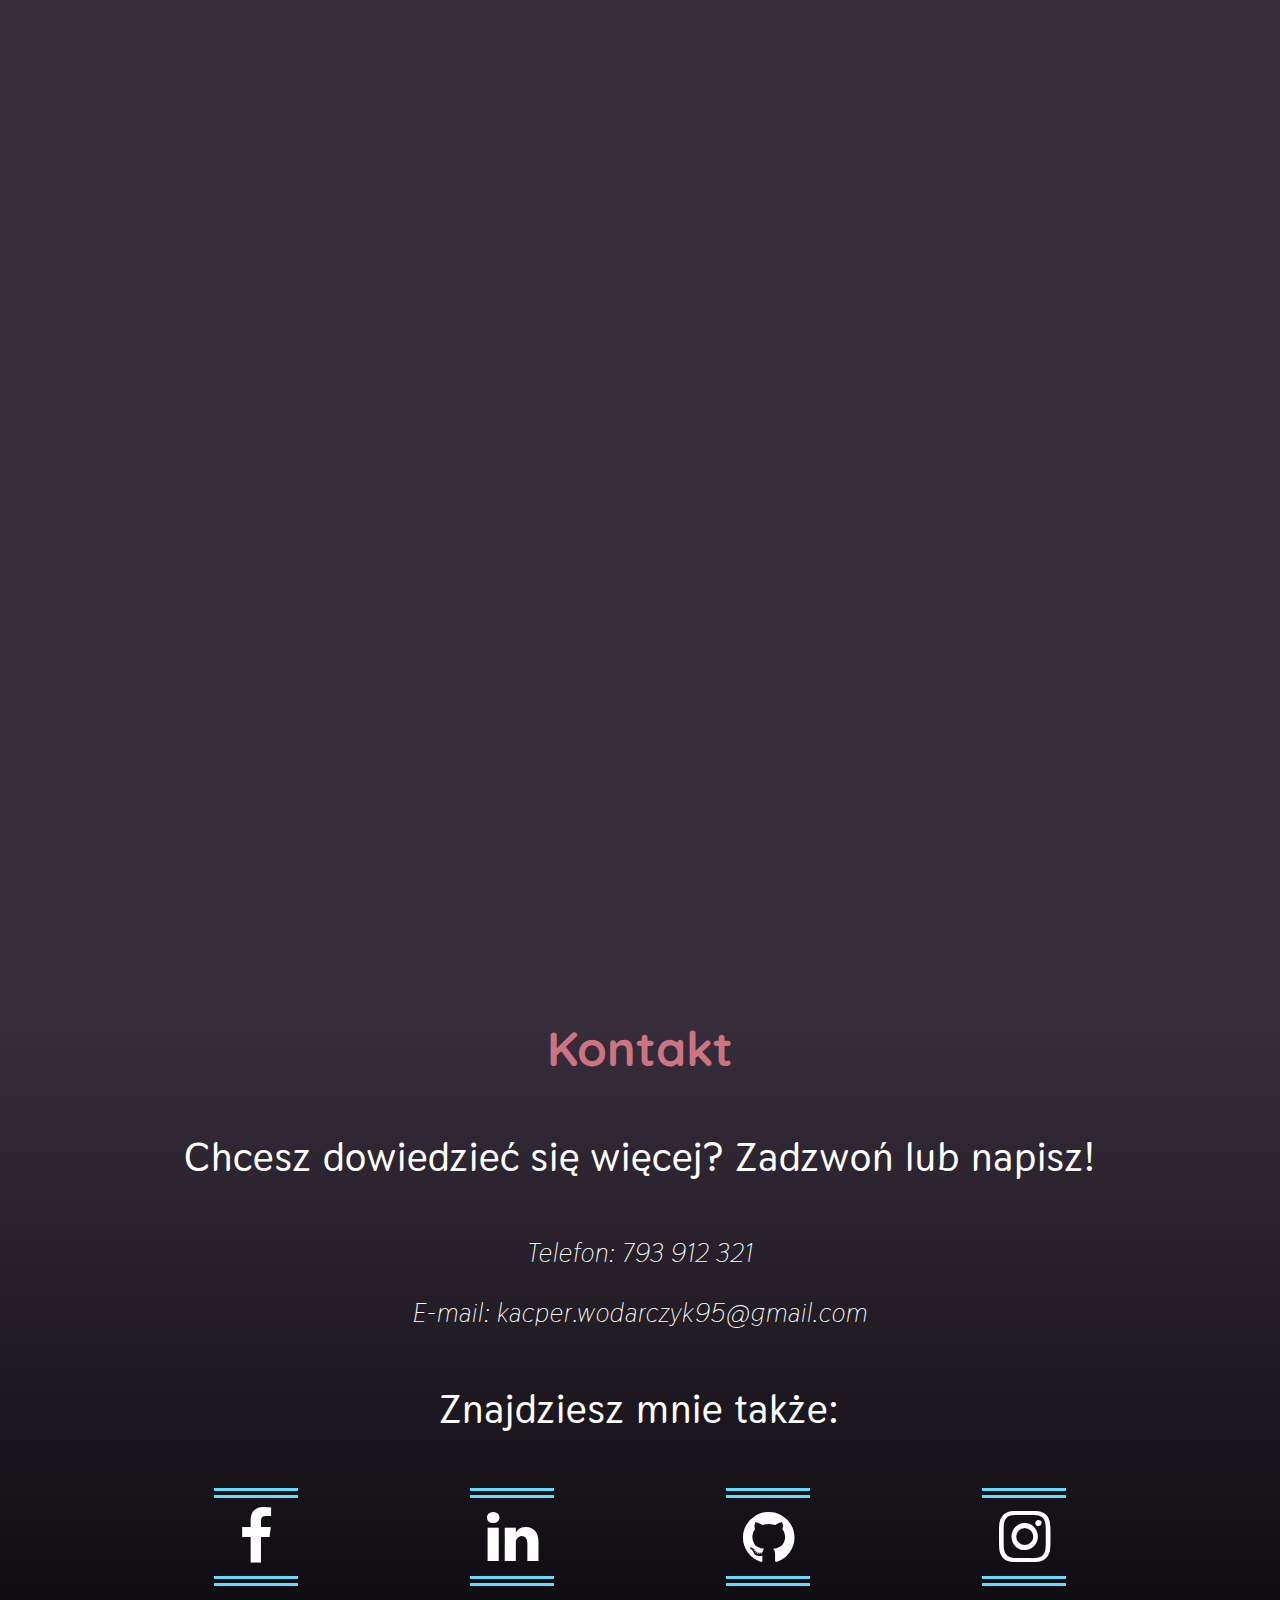
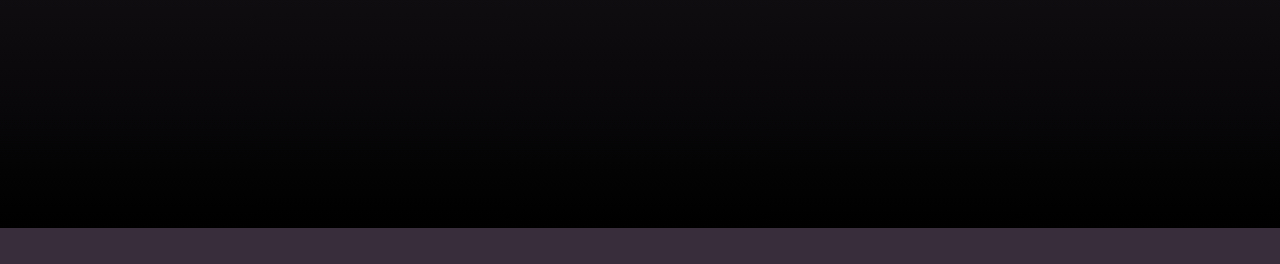
==== commit ee9c7cf1: "portfolio description" ====
--- a/index.html
+++ b/index.html
@@ -30,6 +30,7 @@
             <div class="line" id="tline"></div>
         </div>
     </header>
+        <a href="#home" class="arr"></a>
 
     <section id="home">
         <div>
@@ -241,6 +242,8 @@
         });
 
     </script>
+        <script src="js/jquery-3.3.1.min.js"></script>
+
 </body>
 
 </html>
--- a/css/style.css
+++ b/css/style.css
@@ -20,6 +20,7 @@
     transition: 0.5s all ease-in-out;
 }
 
+
 #menu {
     display: flex;
     margin-left: 35%;
@@ -91,6 +92,27 @@
     text-align: center;
     font-size: 3em;
 }
+ .arr {
+        position: fixed;
+        width: 60px;
+        height: 60px;
+        clip-path: polygon(50% 0, 100% 50%, 100% 100%, 50% 69%, 0 100%, 0 50%);
+        bottom: -120px;
+        right: 5%;
+        transition: all 0.4s;
+        z-index: 22222;
+     background:linear-gradient(#CC7581, #61dbfb);
+    }
+    .arr a {
+        transform: translateY(180deg);
+    }
+  .arr i {
+        transform: translateY(180deg);
+    }
+
+    .arr.scrolled {
+        bottom: 50px;
+    }
 
 #home {
     height: 100vh;
@@ -571,6 +593,15 @@
     #projects {
     height: 140vh;
 }
+    .desc{
+        opacity: 1;
+    height: 30%;
+    background: #C4415D;
+        background:linear-gradient(to right, #CC7581, #61dbfb);
+    }
+    .desc > a{
+        line-height: 7vh;
+    }
     #contact {
         font-size: 28px;
         margin: 10% 0%;
@@ -804,6 +835,9 @@
     .social {
     font-size: 45px;
 }
+    h2{
+        font-size: 2.5em;
+    }
     h4 {
     font-size: 29px;
 }
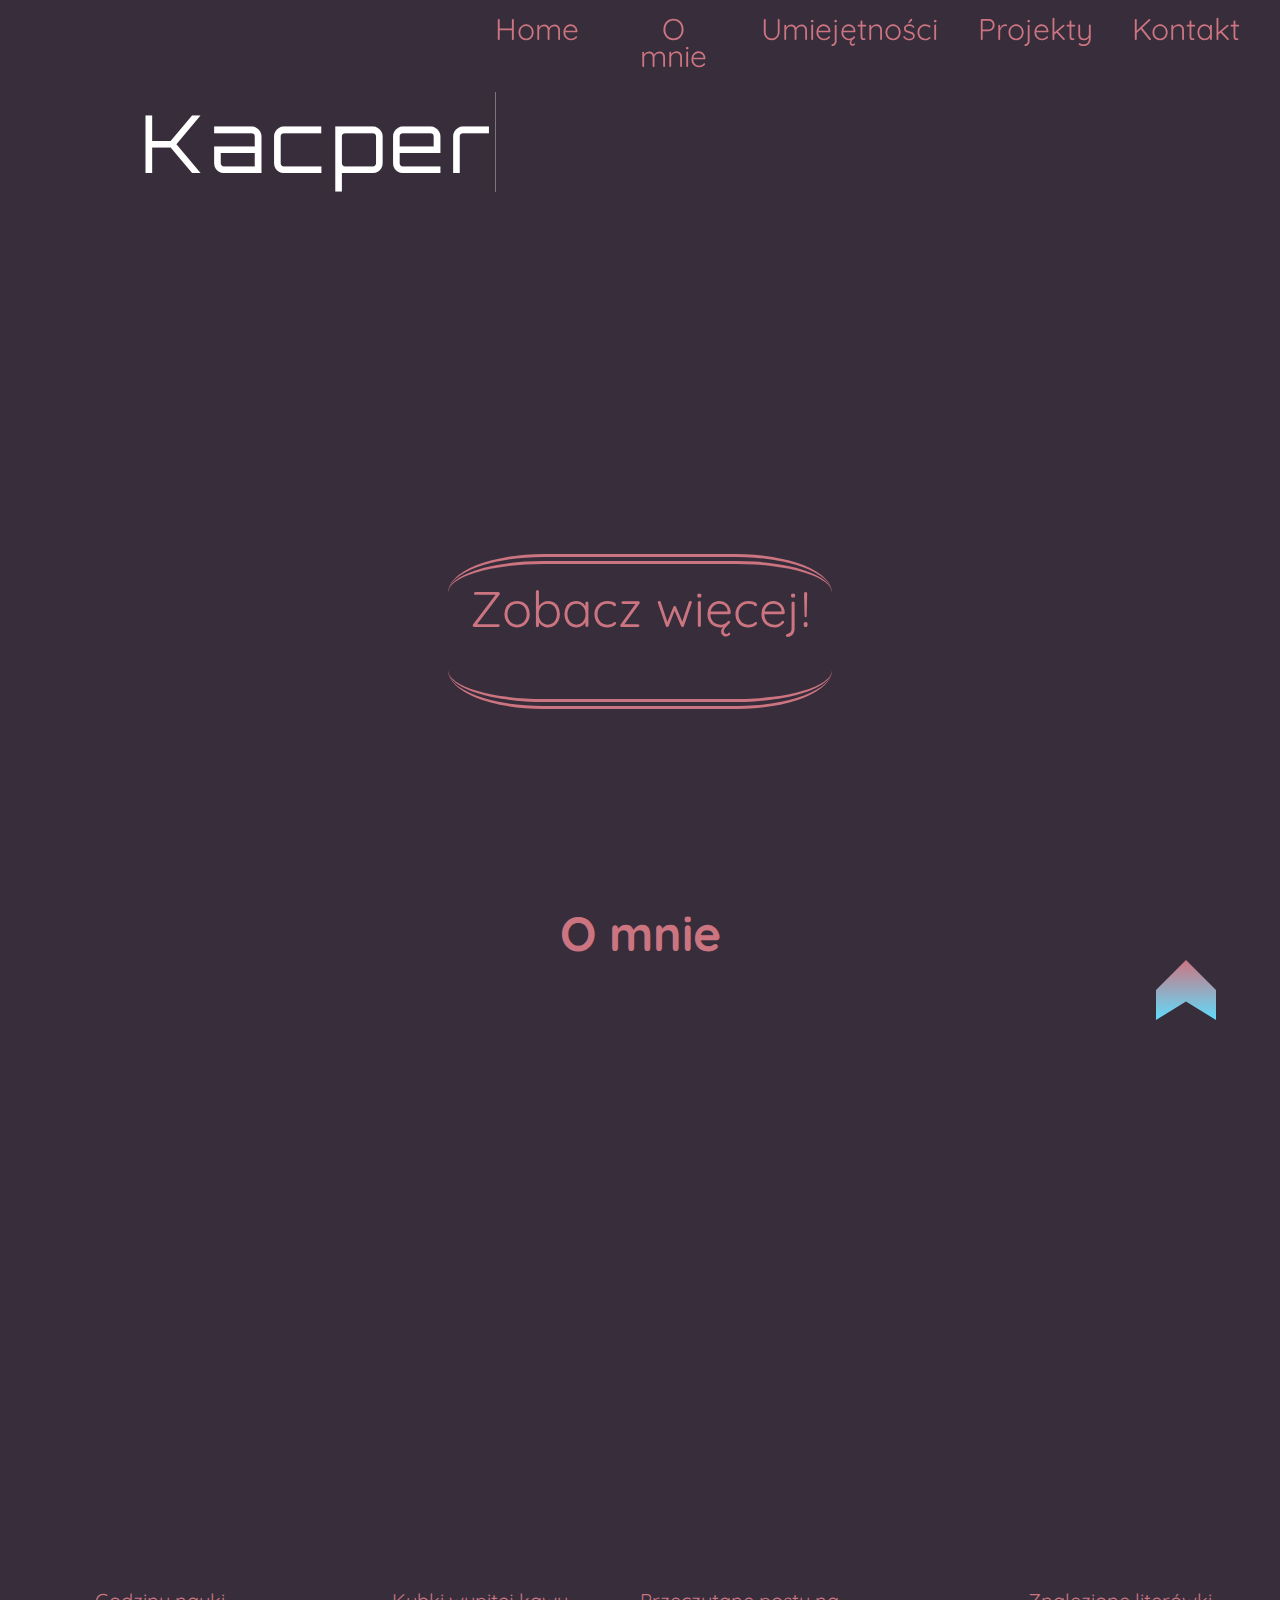
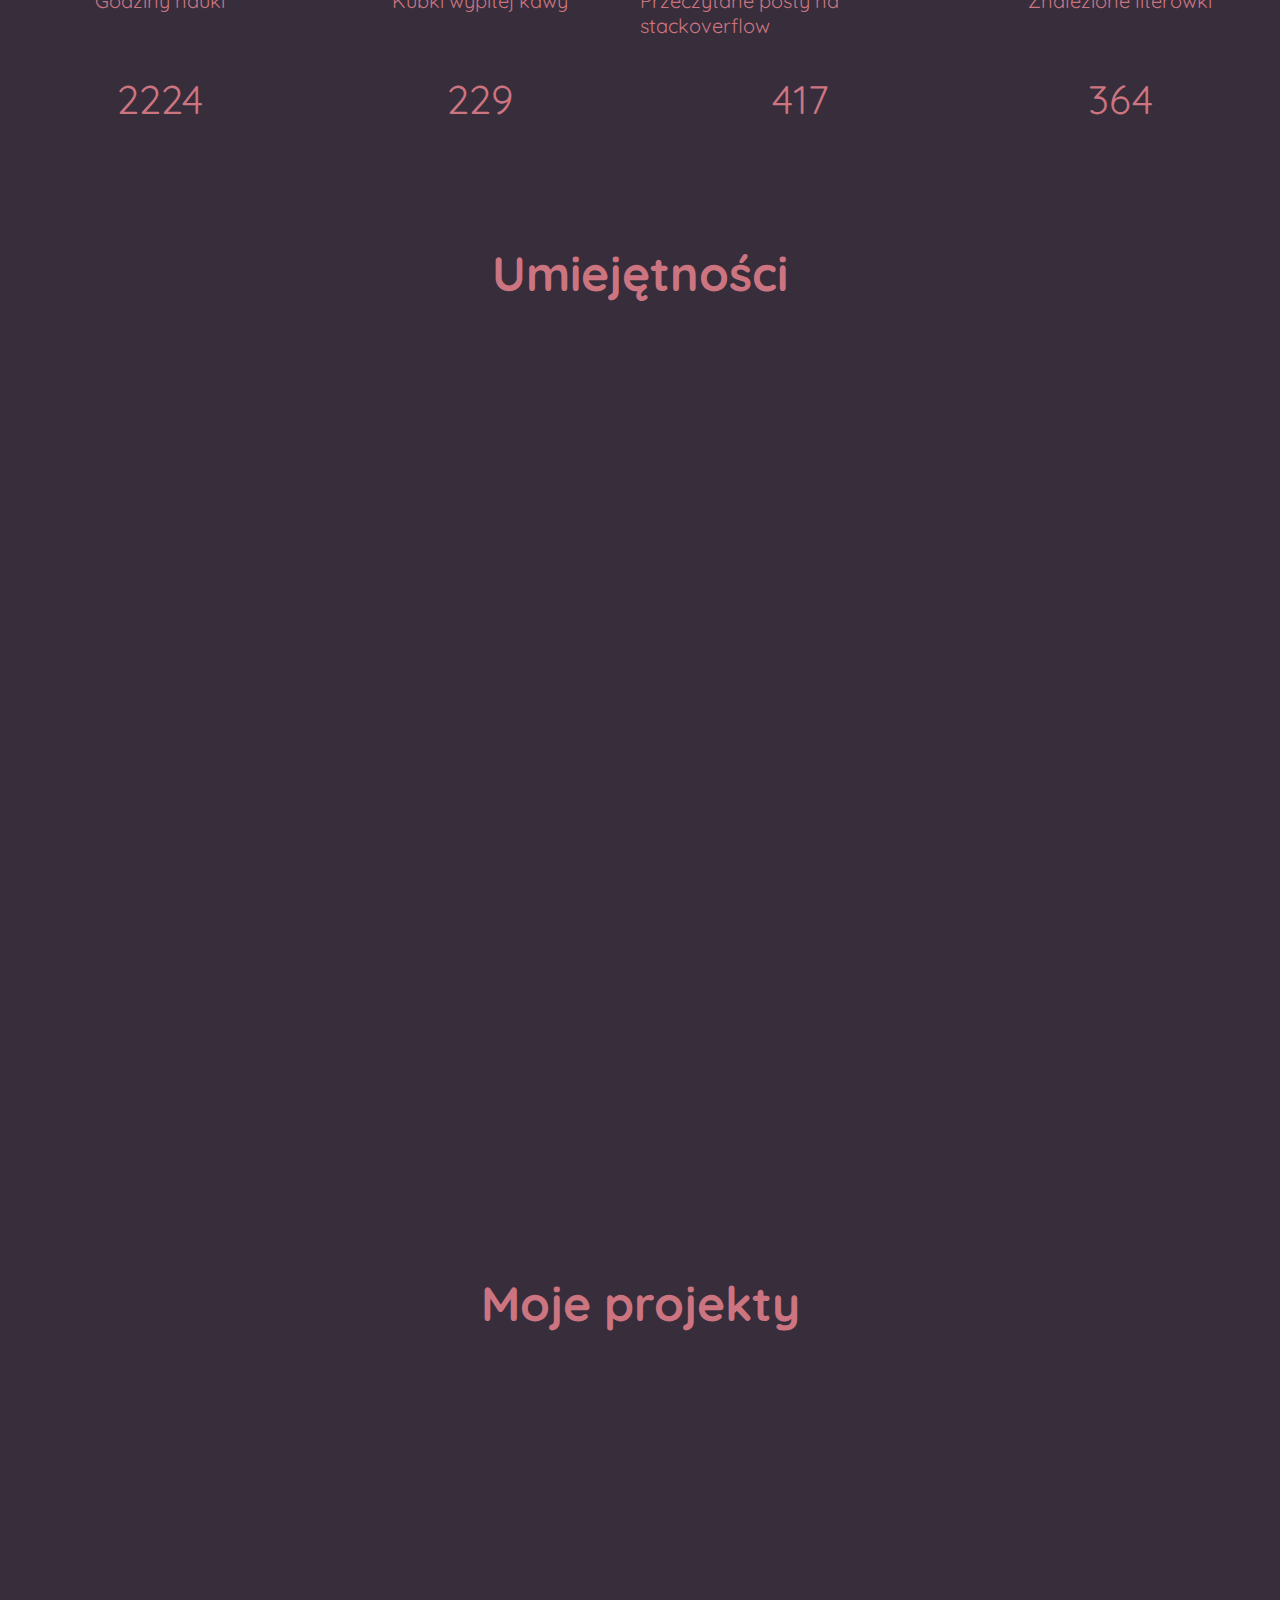
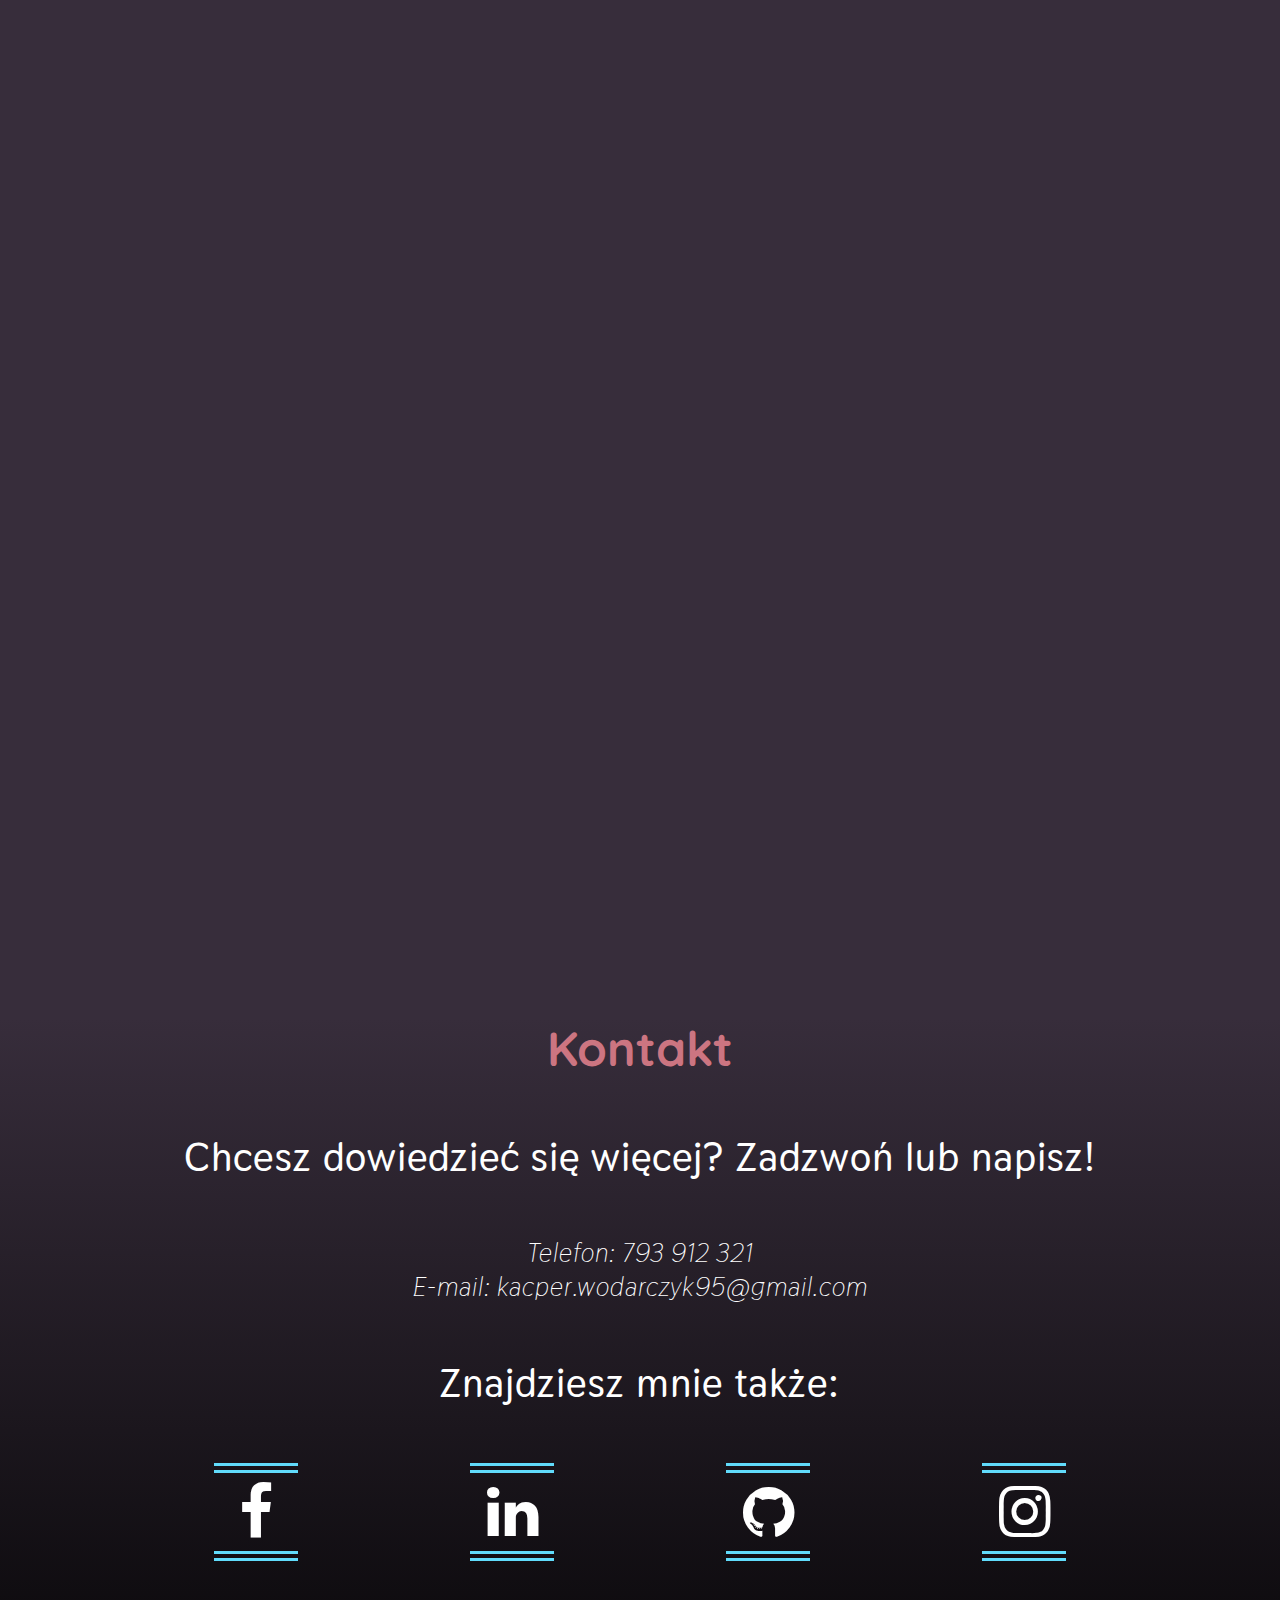
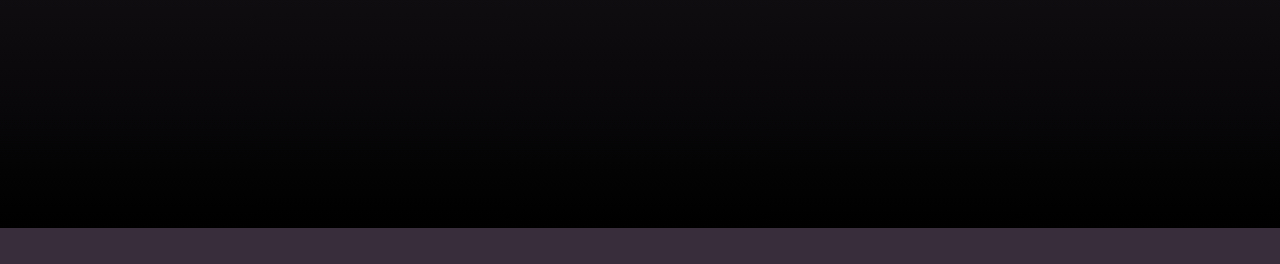
==== commit c2553df1: "few changes" ====
--- a/index.html
+++ b/index.html
@@ -13,6 +13,8 @@
     <link href="css/fontello-756d8aa0/css/fontello.css" rel="stylesheet" type="text/css">
     <link href="css/fontello-0c17f108/css/fontello.css" rel="stylesheet" type="text/css">
     <link href="https://fonts.googleapis.com/css?family=Thasadith:400,400i" rel="stylesheet">
+    <meta name="theme-color" content="#CC7581">
+<!--    <link rel="profile" href="https://gmpg.org/xfn/11">-->
 </head>
 
 <body>
@@ -30,7 +32,7 @@
             <div class="line" id="tline"></div>
         </div>
     </header>
-        <a href="#home" class="arr"></a>
+    <a href="#home" class="arr"></a>
 
     <section id="home">
         <div>
@@ -48,22 +50,22 @@
             <div data-aos="fade-up-right" data-aos-duration="1400" class="aboutBox" id="boxA">
                 <h3>Kim jestem?</h3>
                 <i class="icon-desktop"></i>
-                <p class="pAbout">Cześć! Mam na imię Kacper, uczę się programowania od października 2018 roku. Szkoliłem się pod okiem doświadczonego freelancera oraz cały czas staram się rozwijać w tym kierunku ucząc się samodzielnie. W moich projektach staram się wdrażać najnowsze przyjęte standardy oraz semnantykę i SEO.</p>
+                <p class="pAbout">Cześć! Mam na imię Kacper, uczę się programowania od października 2018 roku. Szkoliłem się pod okiem doświadczonego freelancera oraz cały czas staram się rozwijać w tym kierunku ucząc się samodzielnie. W moich projektach staram się wdrażać najnowsze przyjęte standardy ES6, semnantykę, założenia UI/UX oraz SEO.</p>
             </div>
             <div data-aos="zoom-out-up" data-aos-duration="1000" class="aboutBox" id="boxB">
                 <h3>Co oferuję</h3>
                 <i class="icon-chart-outline"></i>
-                <p class="pAbout">Projektowanie stron internetowych jest dla mnie pasją, chciałbym się rozwijać w tym kierunku, mam już pierwsze doświadczenia ze zleceniami komercyjnymi. Staram się dbać o atrakcyjność, dostępność oraz interaktywnośc strony. Prywatnie interesuje mnie machine learning oraz biblioteki typu p5.js. </p>
+                <p class="pAbout">Projektowanie stron internetowych jest dla mnie pasją, chciałbym się rozwijać w tym kierunku, mam już pierwsze doświadczenia ze zleceniami komercyjnymi. Staram się dbać o atrakcyjność, dostępność oraz interaktywnośc strony. Największe doświadczenie mam przy stronach typu SPA, ale chciałbym się sprawdzić przy większych projektach.</p>
             </div>
             <div data-aos="fade-up-left" data-aos-duration="1400" class="aboutBox" id="boxC">
                 <h3>Zainteresowania</h3>
                 <i class="icon-flow-cross"></i>
-                <p class="pAbout">Od 3 lat jestem barmanem(szefem baru) mimo oczywistego braku powiązania między tymi dwoma dziedzinami uważam, że to doświadczenie nauczyło mnie wielu ważnych rzeczy, jak kontakt z klientem, organizacja pracy oraz praca w zespole jak i nadzorowanie pracy całego zespołu. </p>
+                <p class="pAbout">Od 3 lat jestem barmanem(szefem baru) mimo oczywistego braku powiązania między tymi dwoma dziedzinami uważam, że to doświadczenie nauczyło mnie wielu ważnych rzeczy, jak kontakt z klientem, organizacja pracy oraz praca w zespole jak i nadzorowanie pracy całego zespołu. Do tego interesuje się ekonomią, stand-upem oraz sportami siłowymi.</p>
             </div>
             <div id="counter">
                 <div class="num">Godziny nauki <span class="number">2224</span></div>
                 <div class="num">Kubki wypitej kawy<span class="number">229</span></div>
-                <div class="num">Przeczytane posty na stackoverflow <span class="number">417</span></div>
+                <div class="num">Przeczytane posty na stackoverflow<span class="number">417</span></div>
                 <div class="num">Znalezione literówki<span class="number">364</span></div>
             </div>
         </div>
@@ -76,40 +78,45 @@
         <div id="skillWraper">
 
             <div class="skill" data-aos="zoom-out-up"><img src="css/img/html5.svg" height="100%" width="100%">
-                <p class="ps">Posiadam dobrą znajomość budowy html uznająć wszystkie przyjęte zasady semantyki oraz seo</p>
+                <p class="ps">
+                Posiadam dobrą znajomość budowy znaczników html, uznając wszystkie przyjęte zasady semantyki oraz SEO.
+<!--               <img class="ps" src="css/img/html5.svg" height="100%" width="100%">-->
+                </p>
             </div>
             <div class="skill" data-aos="zoom-out-up"><img src="css/img/css-5.svg" height="100%" width="100%">
-                <p class="ps">Posiadam dobrą znajomość budowy html uznająć wszystkie przyjęte zasady semantyki oraz seo</p>
+                <p class="ps">
+                    Flex/grid, staram się wykorzystywać pisać zooptymalizowany kod, zachowując przy tym zasady estetyki.
+                </p>
             </div>
             <div class="skill" data-aos="zoom-out-up"><img src="css/img/logo-javascript.svg" height="100%" width="100%">
-                <p class="ps">Posiadam dobrą znajomość budowy html uznająć wszystkie przyjęte zasady semantyki oraz seo</p>
+                <p class="ps">JAVASCRIPT</p>
             </div>
             <div class="skill" data-aos="zoom-out-up"><img class="imgSkill" src="css/img/es6.svg" height="100%" width="100%">
-                <p class="ps">Posiadam dobrą znajomość budowy html uznająć wszystkie przyjęte zasady semantyki oraz seo</p>
-            </div>
-            <div class="skill" data-aos="zoom-out-up"><img class="imgSkill"src="css/img/github-icon-1.svg" height="100%" width="100%">
-                <p class="ps">Posiadam dobrą znajomość budowy html uznająć wszystkie przyjęte zasady semantyki oraz seo</p>
-            </div>
-            <div class="skill" data-aos="zoom-out-up"><img class="imgSkill" src="css/img/react.svg" height="100%" width="100%" >
-                <p class="ps">Posiadam dobrą znajomość budowy html uznająć wszystkie przyjęte zasady semantyki oraz seo</p>
+                <p class="ps">Posiadam wiedzę na temat ES6, klas, konstruktorów, funkcji strzałkowych, callbacków, asynchroniczności etc.</p>
+            </div>
+            <div class="skill" data-aos="zoom-out-up"><img class="imgSkill" src="css/img/github-icon-1.svg" height="100%" width="100%">
+                <p class="ps">Umiem poruszać się w konsoli git bash, wykonując podstawowe lub średnio-zaawansowane komendy, współpracując przy tym z innymi użytkownikami</p>
+            </div>
+            <div class="skill" data-aos="zoom-out-up"><img class="imgSkill" src="css/img/react.svg" height="100%" width="100%">
+                <p class="ps">Budowanie komponentów, propsy, stylowanie elementów, JSX, eventy oraz budowa formularzy.</p>
             </div>
             <div class="skill" data-aos="zoom-out-up"><img src="css/img/wordpress-blue.svg" height="100%" width="100%">
-                <p class="ps">Posiadam dobrą znajomość budowy html uznająć wszystkie przyjęte zasady semantyki oraz seo</p>
+                <p class="ps">Potrafię tworzyć customowe typu postów, wprowadzanie dynamiczne informacji oraz podpinanie wtyczezk</p>
             </div>
             <div class="skill" data-aos="zoom-out-up"><img src="css/img/1024px-The_GIMP_icon_-_gnome.svg.png" height="100%" width="65%">
-                <p class="ps">Posiadam dobrą znajomość budowy html uznająć wszystkie przyjęte zasady semantyki oraz seo</p>
+                <p class="ps">Gimpa używam do podstawowych czynności wycinania czy obróbki, mam również doświadczenie z Adobe Photoshop, na którym uczyłem się w szkole średniej</p>
             </div>
             <div class="skill" data-aos="zoom-out-up"><img src="css/img/less.svg" height="100%" width="100%">
                 <p class="ps">Posiadam dobrą znajomość budowy html uznająć wszystkie przyjęte zasady semantyki oraz seo</p>
             </div>
-            <div class="skill" data-aos="zoom-out-up"><img src="css/img/sass-1.svg" height="100%" width="100%">
+            <div class="skill" data-aos="zoom-out-up"><img src="css/img/canvas.png" height="100%" width="50%">
                 <p class="ps">Posiadam dobrą znajomość budowy html uznająć wszystkie przyjęte zasady semantyki oraz seo</p>
             </div>
             <div class="skill" data-aos="zoom-out-up"><img src="css/img/jquery-1.svg" height="100%" width="100%">
-                <p class="ps">Posiadam dobrą znajomość budowy html uznająć wszystkie przyjęte zasady semantyki oraz seo</p>
+                <p class="ps">Canvas </p>
             </div>
             <div class="skill" data-aos="zoom-out-up"><img src="css/img/nodejs.svg" height="100%" width="100%">
-                <p class="ps">Posiadam dobrą znajomość budowy html uznająć wszystkie przyjęte zasady semantyki oraz seo</p>
+                <p class="ps">UI/UX Staram się dokształcać w tym kierunku oraz czerpać inspiracje z najnowszych trendów</p>
             </div>
 
         </div>
@@ -120,20 +127,20 @@
         <div id="projectsWrapper">
             <div class="portfolioExamples">
                 <div class="img" id="pic1">
-                    <div class="desc"> <a href="">Kod</a><a href="">Live</a>
+                    <div class="desc"> <a href="https://github.com/WodarczykKacper/Hala-G-wna">Kod</a><a href="">Live</a>
                     </div>
                 </div>
             </div>
             <div class="portfolioExamples">
                 <div class="img" id="pic2">
-                    <div class="desc"><a href="">Kod</a><a href="">Live</a>.
+                    <div class="desc"><a href="https://github.com/WodarczykKacper/moget">Kod</a><a href="">Live</a>.
 
                     </div>
                 </div>
             </div>
             <div class="portfolioExamples">
                 <div class="img" id="pic3">
-                    <div class="desc"><a href="">Kod</a><a href="">Live</a>
+                    <div class="desc"><a href="">Kod</a><a href="gozdzikv.ayz.pl/kacpa/">Live</a>
 
                     </div>
                 </div>
@@ -147,35 +154,35 @@
             </div>
             <div class="portfolioExamples">
                 <div class="img" id="pic5">
-                    <div class="desc"> <a href="">Kod</a><a href="">Live</a>
+                    <div class="desc"> <a href="https://github.com/WodarczykKacper/rock-scissors-paper">Kod</a><a href="">Live</a>
 
                     </div>
                 </div>
             </div>
             <div class="portfolioExamples">
                 <div class="img" id="pic6">
-                    <div class="desc"> <a href="">Kod</a><a href="">Live</a>
+                    <div class="desc"> <a href="https://github.com/WodarczykKacper/Drums">Kod</a><a href="">Live</a>
 
                     </div>
                 </div>
             </div>
             <div class="portfolioExamples">
                 <div class="img" id="pic7">
-                    <div class="desc"> <a href="">Kod</a><a href="">Live</a>
+                    <div class="desc"> <a href="https://github.com/WodarczykKacper/Canvas">Kod</a><a href="">Live</a>
 
                     </div>
                 </div>
             </div>
             <div class="portfolioExamples">
                 <div class="img" id="pic8">
-                    <div class="desc"> <a href="">Kod</a><a href="">Live</a>
+                    <div class="desc"> <a href="https://github.com/WodarczykKacper/Canvas-collision">Kod</a><a href="">Live</a>
 
                     </div>
                 </div>
             </div>
             <div class="portfolioExamples">
                 <div class="img" id="pic9">
-                    <div class="desc"> <a href="">Kod</a><a href="">Live</a>
+                    <div class="desc"> <a href="https://github.com/WodarczykKacper/Canvas-Gravitation-">Kod</a><a href="">Live</a>
 
                     </div>
                 </div>
@@ -189,7 +196,7 @@
             </div>
             <div class="portfolioExamples">
                 <div class="img" id="pic11">
-                    <div class="desc"> <a href="">Kod</a><a href="">Live</a>
+                    <div class="desc"> <a href="https://github.com/WodarczykKacper/WodarczykKacper.github.io">Kod</a><a href="">Live</a>
 
                     </div>
                 </div>
@@ -201,15 +208,15 @@
         <h2>Kontakt</h2>
         <h4>Chcesz dowiedzieć się więcej? Zadzwoń lub napisz!</h4>
         <div id="contact">
-            <div class="cont">Telefon: 793 912 321</div>
-            <div class="cont">E-mail: kacper.wodarczyk95@gmail.com</div>
+            <div><a href="tel:793-912-321" class="cont">Telefon: 793 912 321</a></div>
+            <div><a href="mailto:kacper.wodarczyk95@gmail.com" class="cont">E-mail: kacper.wodarczyk95@gmail.com</a></div>
         </div>
         <h4>Znajdziesz mnie także:</h4>
         <div id="otherContact">
-            <div class="social"><i class="icon-facebook-1"></i></div>
-            <div class="social"><i class="icon-linkedin"></i></div>
-            <div class="social"><i class="icon-github-circled"></i></div>
-            <div class="social"><i class="icon-instagram"></i></div>
+            <a href="https://www.facebook.com/kacper.wodarczyk" class="social"><i class="icon-facebook-1"></i></a>
+            <a href="https://www.linkedin.com/in/kacper-wodarczyk/" class="social"><i class="icon-linkedin"></i></a>
+            <a href="https://github.com/WodarczykKacper" class="social"><i class="icon-github-circled"></i></a>
+            <a href="https://www.instagram.com/kaspa_fuckin_wodarczyk/" class="social"><i class="icon-instagram"></i></a>
         </div>
     </footer>
     <script src="js/app.js"></script>
@@ -242,7 +249,7 @@
         });
 
     </script>
-        <script src="js/jquery-3.3.1.min.js"></script>
+    <script src="js/jquery-3.3.1.min.js"></script>
 
 </body>
 
--- a/css/style.css
+++ b/css/style.css
@@ -49,7 +49,7 @@
 }
 
 #menu:hover .menuList a {
-    opacity: .3;
+    opacity: .5;
     filter: blur(1px);
 }
 
@@ -77,6 +77,7 @@
 
 .gofirst {
     transform: translateY(8px) rotate(-45deg);
+    background-color: #CC7581;
 }
 
 .gosecond {
@@ -85,6 +86,7 @@
 
 .gothird {
     transform: translateY(-8px) rotate(45deg);
+     background-color: #CC7581;
 }
 
 
@@ -92,27 +94,30 @@
     text-align: center;
     font-size: 3em;
 }
- .arr {
-        position: fixed;
-        width: 60px;
-        height: 60px;
-        clip-path: polygon(50% 0, 100% 50%, 100% 100%, 50% 69%, 0 100%, 0 50%);
-        bottom: -120px;
-        right: 5%;
-        transition: all 0.4s;
-        z-index: 22222;
-     background:linear-gradient(#CC7581, #61dbfb);
-    }
-    .arr a {
-        transform: translateY(180deg);
-    }
-  .arr i {
-        transform: translateY(180deg);
-    }
-
-    .arr.scrolled {
-        bottom: 50px;
-    }
+
+.arr {
+    position: fixed;
+    width: 60px;
+    height: 60px;
+    clip-path: polygon(50% 0, 100% 50%, 100% 100%, 50% 69%, 0 100%, 0 50%);
+    bottom: -120px;
+    right: 5%;
+    transition: all 0.4s;
+    z-index: 22222;
+    background: linear-gradient(#CC7581, #61dbfb);
+}
+
+.arr a {
+    transform: translateY(180deg);
+}
+
+.arr i {
+    transform: translateY(180deg);
+}
+
+.arr.scrolled {
+    bottom: 50px;
+}
 
 #home {
     height: 100vh;
@@ -201,7 +206,49 @@
     font-size: 50px;
     color: black;
 }
-
+#boxA, #boxC{
+    position: relative;
+}
+#boxA::before{
+    content: '';
+    width: 100%;
+    height: 20%;
+    position: absolute;
+    top: 0;
+    left: 0;
+    background: #372D3B;
+        clip-path: polygon(0 0, 0 25%, 100% 0);
+
+}
+#boxC::before{
+    content: '';
+    width: 100%;
+    height: 20%;
+    position: absolute;
+    top: 0;
+    left: 0;
+    background: #372D3B;
+clip-path: polygon(0 0, 100% 25%, 100% 0);
+}
+#boxA::after{
+    content: '';
+    width: 100%;
+    height: 20%;
+    position: absolute;
+    bottom: -12vh;
+    left: 0;
+    background: #C4415D;
+    clip-path: polygon(0 0, 0 25%, 100% 0);
+}
+#boxC::after{
+    content: '';
+    width: 100%;
+    height: 20%;
+    position: absolute;
+    bottom: -12vh;
+    left: 0;
+    background: #C4415D;
+clip-path: polygon(0 0, 100% 25%, 100% 0);}
 #counter {
     height: 10vh;
     width: 100%;
@@ -252,11 +299,14 @@
     transition: .5s all ease-in-out;
 }
 
+/*
 .skill:hover {
     background-color: #61dbfb;
     cursor: pointer;
+    border-color: #CC7581;
     color: transparent;
 }
+*/
 
 .skill img {
     transition: .5s all ease-in-out;
@@ -268,7 +318,7 @@
 }
 
 .skill:hover img {
-    transform: translateY(-100%)
+/*    transform: translateY(-100%)*/
 }
 
 .skill .ps {
@@ -276,7 +326,7 @@
 }
 
 .skill:hover .ps {
-    transform: translateY(-300%);
+/*    transform: translateY(-200%);*/
 }
 
 .skill img:nth-of-type(3) {
@@ -338,7 +388,7 @@
 }
 
 .img:hover .desc {
-    opacity:1;
+    opacity: 1;
     background: #C4415D;
 }
 
@@ -348,9 +398,9 @@
     color: black;
     width: 50%;
     height: 100%;
-    display:inline-block;
+    display: inline-block;
     font-size: 42px;
-        line-height: 25vh;
+    line-height: 25vh;
     text-align: center;
 }
 
@@ -424,10 +474,12 @@
 
 .cont {
     margin: 2%;
-        font-style: italic;
-}
-
-#otherContact {
+    font-style: italic;
+    color:white;
+    text-decoration: none;
+}
+
+#otherContact{
     color: white;
     display: flex;
     list-style: none;
@@ -437,7 +489,8 @@
 
 }
 
-.social {
+.social{
+    color: white;
     font-size: 60px;
     border-top: 10px double #61dbfb;
     border-bottom: 10px double #61dbfb;
@@ -449,7 +502,7 @@
     border-top: 10px double #61dbfb;
     border-bottom: 10px double #61dbfb;
     border-right: none;
-    color:#CC7581;
+    color: #CC7581;
     border-left: none;
     cursor: pointer;
 }
@@ -465,14 +518,17 @@
 
     #menu .menuList {
         margin-right: 0;
-       font-size: 40px;
-    line-height: 15vh;
-    }
-    #menu .menuList a{
+        font-size: 40px;
+        line-height: 8vh;
+        line-height: 15vh;
+    }
+
+    #menu .menuList a {
         height: 100%;
         width: 100%;
         display: block;
-}
+            font-weight: bold;
+    }
 
     h1 {
         padding-top: 25%;
@@ -480,16 +536,20 @@
     }
 
     .seeMore {
-    top: 50%;
-    left: 30%;
-    right: 30%;
-    width: 40%;
-    line-height: 110px;
+        top: 60%;
+        left: 30%;
+        right: 30%;
+        width: 40%;
+        line-height: 110px;
         background: black;
         opacity: .8;
-}
+    }
+
+    h3{
+        font-size: 34px;
+    }
     .pAbout {
-        font-size: 23px;
+        font-size: 25px;
         text-align: justify;
     }
 
@@ -500,15 +560,18 @@
     .imgSkill {
         margin-left: 15%;
     }
-     #counter{
+
+    #counter {
         display: none;
     }
+
     .aboutBox {
-    height: 90vh;
-    }
+        height: 90vh;
+    }
+
     #projects {
-    height: 140vh;
-}
+        height: 140vh;
+    }
 
     .skill img:last-of-child {
         margin-top: 20%;
@@ -545,7 +608,7 @@
         padding-left: 0;
         opacity: .9;
         text-align: center;
-        background-color:  #61dbfb;
+        background-color: #61dbfb;
     }
 
     #menu {
@@ -564,284 +627,383 @@
         line-height: 20vh;
         height: 20%;
     }
+
     #aboutMe {
-    height: 310vh;
-}
-   
-    #aboutWrapper{
+        height: 310vh;
+    }
+    #boxA::after,
+    #boxA::before,
+    #boxC::before,
+    #boxC::after,
+    #boxB::before{
+        content: '';
+        height: 0%;
+/*
+clip-path: polygon(50% 80%, 100% 0, 100% 25%, 50% 100%, 0 25%, 0 0);
+        background: #372D3B;
+        height: 40%;
+*/
+
+    }
+    #boxA::after,
+    #boxB::after,
+    #boxC::after{
+
+    }
+
+    #aboutWrapper {
         flex-wrap: nowrap;
         flex-direction: column;
         height: 190vh;
     }
-    .pAbout{
-        letter-spacing: 1px;
-    }
-    #skills{
+/*
+.aboutBox:nth-of-type(2){
+    clip-path: polygon(0 0, 100% 0, 100% 100%, 50% 80%, 0 100%);
+}
+*/
+
+    .pAbout {
+        letter-spacing: 0px;
+    }
+
+    #skills {
         height: 140vh;
     }
 
-    #skillWraper{
+    #skillWraper {
         justify-content: space-around;
     }
-    .skill{
+
+    .skill {
         flex-basis: 25%;
     }
+
     .portfolioExamples {
-    flex-basis: 33%;
-    height: 30vh;
-}
+        flex-basis: 33%;
+        height: 30vh;
+    }
+
     #projects {
-    height: 140vh;
-}
-    .desc{
+        height: 140vh;
+    }
+
+    .desc {
         opacity: 1;
-    height: 30%;
-    background: #C4415D;
-        background:linear-gradient(to right, #CC7581, #61dbfb);
-    }
-    .desc > a{
+        height: 30%;
+        background: #C4415D;
+        background: linear-gradient(to right, #CC7581, #61dbfb);
+    }
+
+    .desc > a {
         line-height: 7vh;
-    }
+        font-weight: bold;
+    }
+
     #contact {
         font-size: 28px;
         margin: 10% 0%;
     }
+
     #otherContact {
-    justify-content: space-between;
-    }
+        justify-content: space-between;
+    }
+
     #footer {
-    height: 100vh;
-}
-}
+        height: 100vh;
+    }
+}
+
 @media (max-width:728px) {
     .seeMore {
-    top: 60%;
+        top: 60%;
     }
 
     #home {
-    margin-top: -5vh;
-    }
+        margin-top: -5vh;
+    }
+
     #aboutMe {
-    height: auto;
-}
+        height: auto;
+    }
+
     #skills {
-    height: auto;
-}
-    
-}
+        height: auto;
+    }
+
+}
+
 @media (max-width:564px) {
     #home {
-    height: 100vh;
-    margin-top: -8vh;
-    width: 100%;
-}
+        height: 100vh;
+        margin-top: -8vh;
+        width: 100%;
+    }
+
     h1 {
-    font-size: 3.5em;
-}
-    
-
-    #aboutWrapper{
+        font-size: 3.5em;
+    }
+
+
+    #aboutWrapper {
         height: auto;
     }
-.txt-type {
-    margin-top: 0;
-    }
-}
+
+    .txt-type {
+        margin-top: 0;
+    }
+}
+
 @media (max-width:487px) {
     #home {
-    margin-top: -6vh;
-}
+        margin-top: -6vh;
+    }
+
     h1 {
-    font-size: 3.5em;
-}
-.seeMore {
-    left: 10%;
-    right: 10%;
-    width: 80%;
-    }
+        font-size: 3.5em;
+    }
+
+    .seeMore {
+        left: 10%;
+        right: 10%;
+        width: 80%;
+    }
+
     .txt-type {
-    left: 7%;
-    }
+        left: 7%;
+    }
+
     #aboutMe {
-/*    height: 215vh;*/
-}
+        /*    height: 215vh;*/
+    }
+
     #aboutWrapper {
-/*    height: 200vh;*/
+        /*    height: 200vh;*/
         height: auto;
     }
+
     #skills {
-    height: 160vh;
-    height: auto;
-}
+        height: 160vh;
+        height: auto;
+    }
+
     .skill {
-    flex-basis: 33%;
-}
+        flex-basis: 33%;
+    }
+
     #projects {
-    height: 190vh;
-}
+        height: 190vh;
+    }
+
     .portfolioExamples {
-    flex-basis: 50%;
+        flex-basis: 50%;
     }
 }
 
 @media (max-width:424px) {
-    h1{
+    h1 {
         font-size: 3em;
     }
+
     .seeMore {
-    left: 10%;
-    right: 10%;
-    width: 80%;
-        font-size:44px;
-    }
+        left: 10%;
+        right: 10%;
+        width: 80%;
+        font-size: 44px;
+    }
+
     #aboutMe {
-    height: 300vh;
-}
+        height: 310vh;
+    }
+
     #menu .menuList {
-      left: -15%;
-    }
+        left: -15%;
+    }
+
     #aboutWrapper {
-    height: 285vh;
-    }
+        height: 300vh;
+    }
+
     #skills {
-    height: auto;
-}
-    
+        height: auto;
+    }
+
     #projectsWrapper {
-    height: 275vh;
-    }
+        height: 275vh;
+    }
+
     .portfolioExamples {
-    flex-basis: 100%;
+        flex-basis: 100%;
         height: 25vh;
     }
 
     .skill {
-    flex-basis: 75%;
+        flex-basis: 75%;
         height: 25vh;
         margin: 5% 0%;
-}
+    }
+
     .skill:hover .ps {
-    transform: translateY(-230%);
-    padding: 0% 5%;
-}
+        transform: translateY(-230%);
+        padding: 0% 5%;
+    }
+
     .ps {
-        font-size: 21px;}
+        font-size: 21px;
+    }
+
     #projects {
-    height: 290vh;
-}
+        height: 290vh;
+    }
+
     h4 {
-    font-size: 36px;
+        font-size: 36px;
         padding: 0% 5%;
     }
+
     #contact {
         font-size: 23px;
     }
-    #otherContact{
-    }
+
+    #otherContact {}
+
     #footer {
-    height: 100vh;
-}
-}
+        height: 100vh;
+    }
+}
+
 @media (max-width:392px) {
-   .txt-type {
-    left: 7%;
-    font-size: 40px;
-}
+    .txt-type {
+        left: 7%;
+        font-size: 40px;
+    }
+
     #home {
-    margin-top: -6vh;
-}
+        margin-top: -6vh;
+    }
+
     #aboutMe {
-    height: 370vh;
-}
+        height: 370vh;
+    }
+
     #menu .menuList {
-    font-size: 36px;
-}
+        font-size: 36px;
+    }
+
     #aboutWrapper {
-    height: 360vh;
-}
+        height: 360vh;
+    }
+
     .seeMore {
-    font-size: 40px;
-}
+        font-size: 40px;
+    }
+
     .skill:hover .ps {
         transform: translateY(-190%);
     }
+
     #otherContact {
-    justify-content: center;
-}
+        justify-content: center;
+    }
+
     #footer {
-    height: auto;
-}
-}
+        height: auto;
+    }
+}
+
 @media (max-width:346px) {
     .txt-type {
-    font-size: 32px;
-}
+        font-size: 32px;
+    }
+
     #home {
-    margin-top: -7vh;
-}
+        margin-top: -7vh;
+    }
+
     #header > ul.openMenu {
-/*        left: -16%;*/
-    }
+        /*        left: -16%;*/
+    }
+
     .txt-type {
-    left: 10%;
-    top: 10%;
-}
-      #menu .menuList {
-    font-size: 33px;
-}
+        left: 10%;
+        top: 10%;
+    }
+
+    #aboutWrapper{
+        height: 355vh;
+    }
+    #menu .menuList {
+        font-size: 33px;
+    }
+
     .seeMore {
-    font-size: 36px;
-}
+        font-size: 36px;
+    }
+
     .skill:hover .ps {
         transform: translateY(-170%);
     }
-    .pAbout{
+
+    .pAbout {
+        font-size: 20px;
+    }
+
+    #contact {
         font-size: 19px;
     }
-    #contact {
-    font-size: 19px;
-}
-    .social{
+
+    .social {
         font-size: 54px;
     }
 }
+
 @media (max-width:307px) {
-    .social{
+    .social {
         font-size: 50px;
     }
+
     #home {
-    margin-top: -8vh;
-}
+        margin-top: -8vh;
+    }
+
     .pAbout {
-    font-size: 18px;
-}
+        font-size: 18px;
+    }
+
     .seeMore {
-    font-size: 33px;
-}
+        font-size: 33px;
+    }
+
     #projects {
-    height: 300vh;
-}
-}
+        height: 300vh;
+    }
+}
+
 @media (max-width:282px) {
     .txt-type {
-    font-size: 28px;
-}
+        font-size: 28px;
+    }
+
     .seeMore {
-    font-size: 30px;
-}
+        font-size: 30px;
+    }
+
     #contact {
-    font-size: 15px;
-}
+        font-size: 15px;
+    }
+
     .social {
-    font-size: 45px;
-}
-    h2{
+        font-size: 45px;
+    }
+
+    h2 {
         font-size: 2.5em;
     }
+
     h4 {
-    font-size: 29px;
-}
+        font-size: 29px;
+    }
+
     .pAbout {
-    font-size: 17px;
-    }
-}+        font-size: 17px;
+    }
+}
